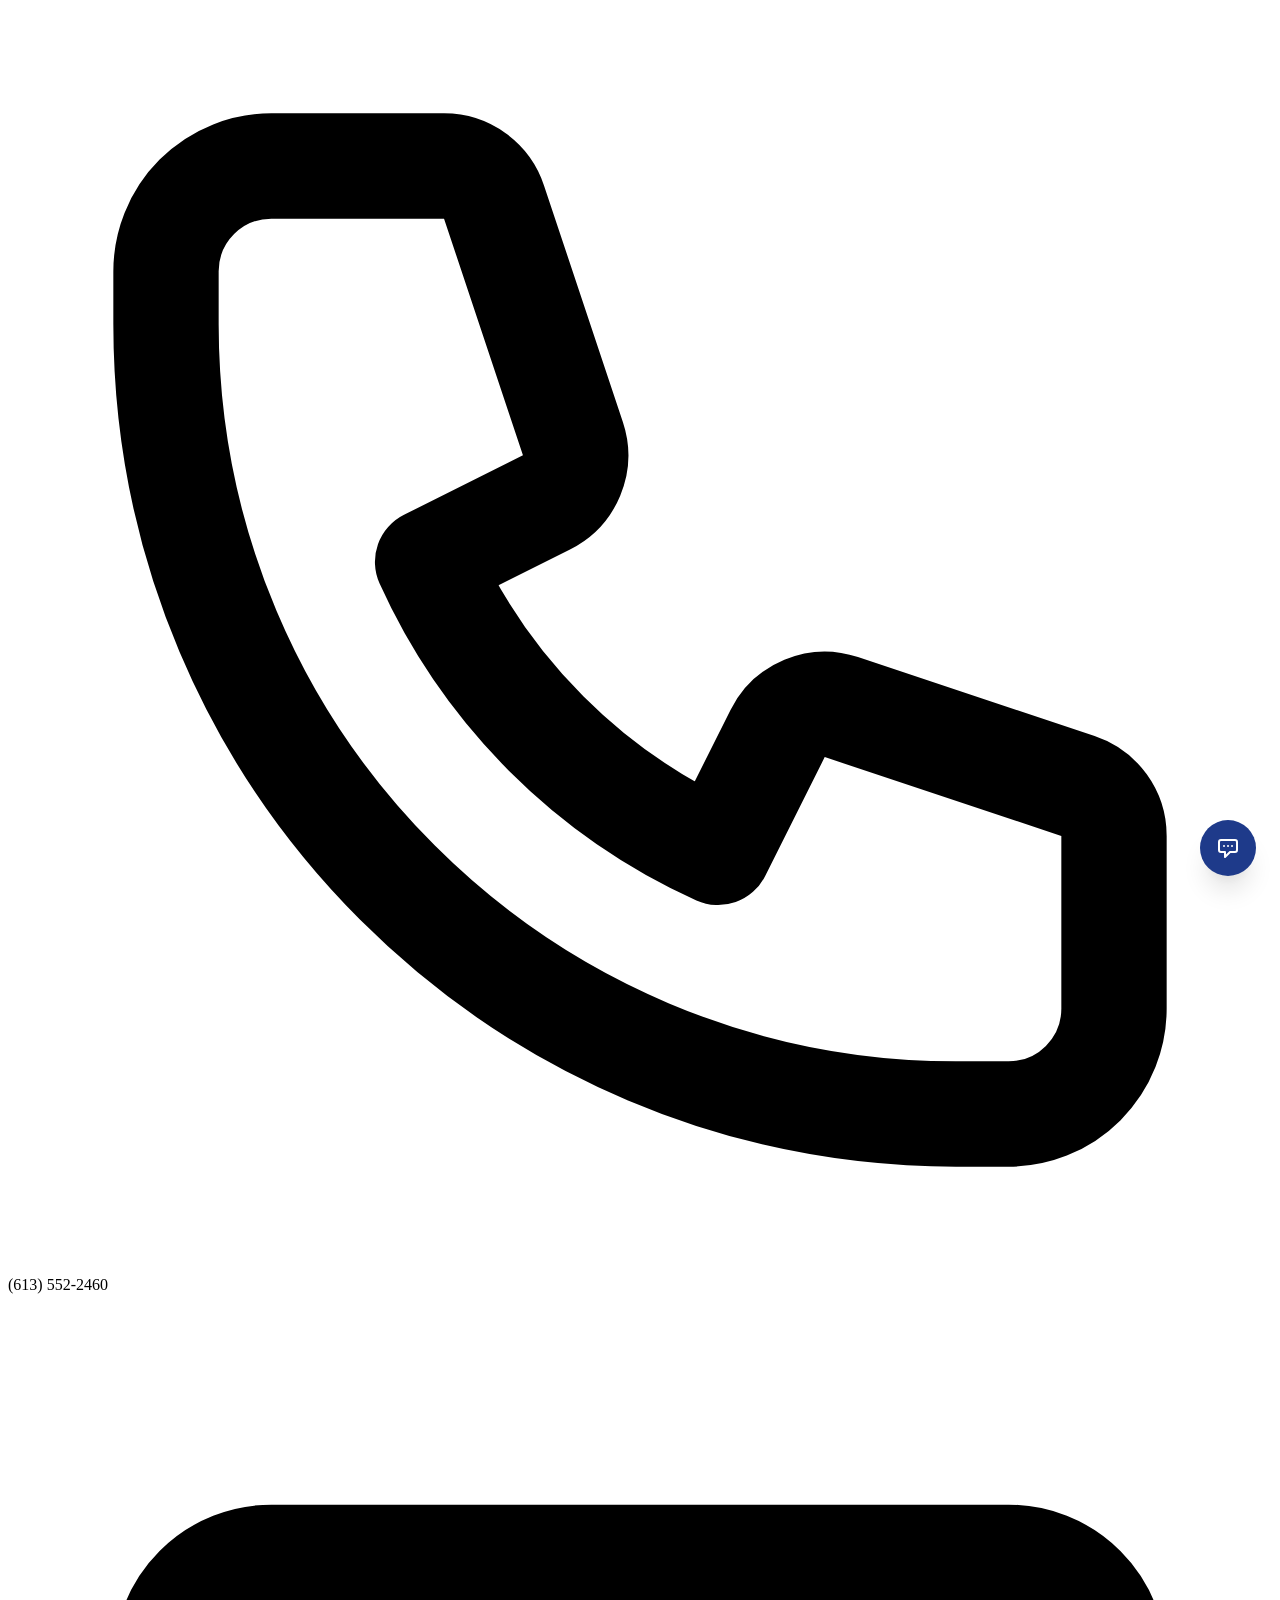
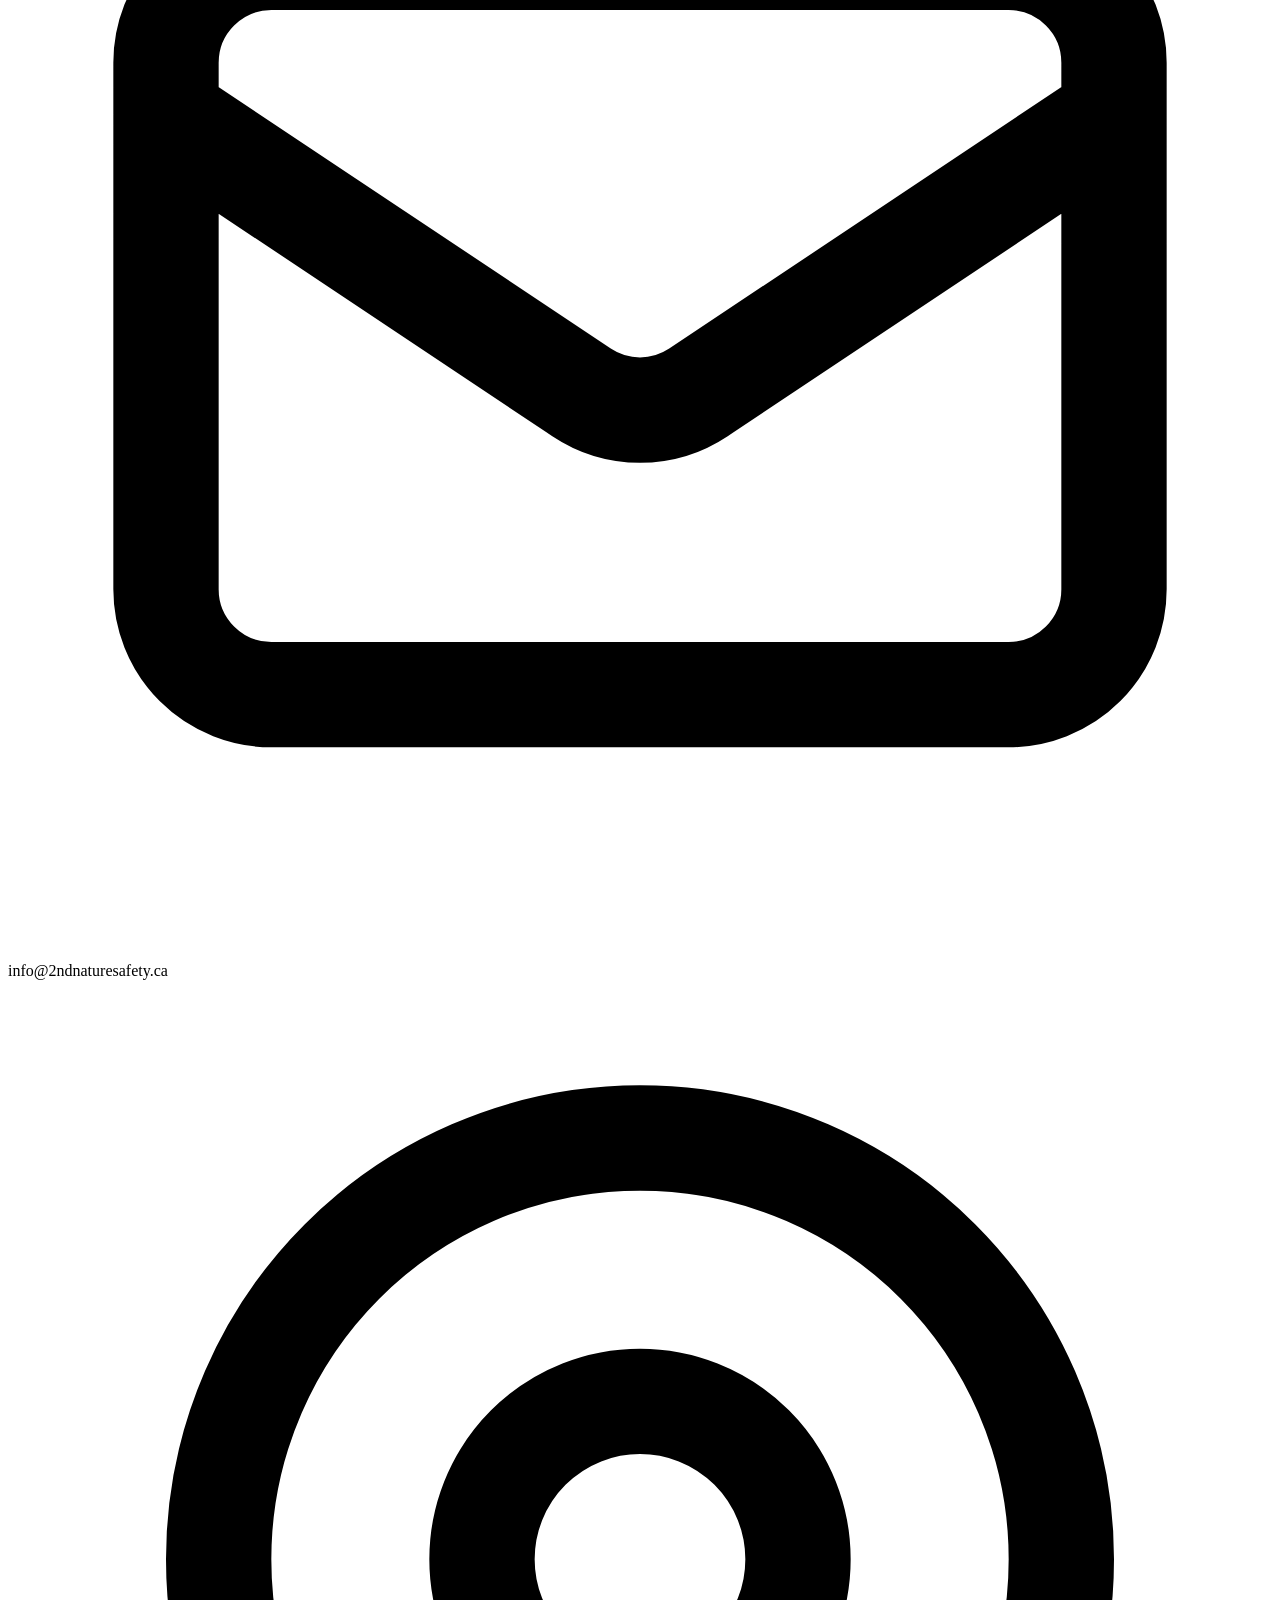
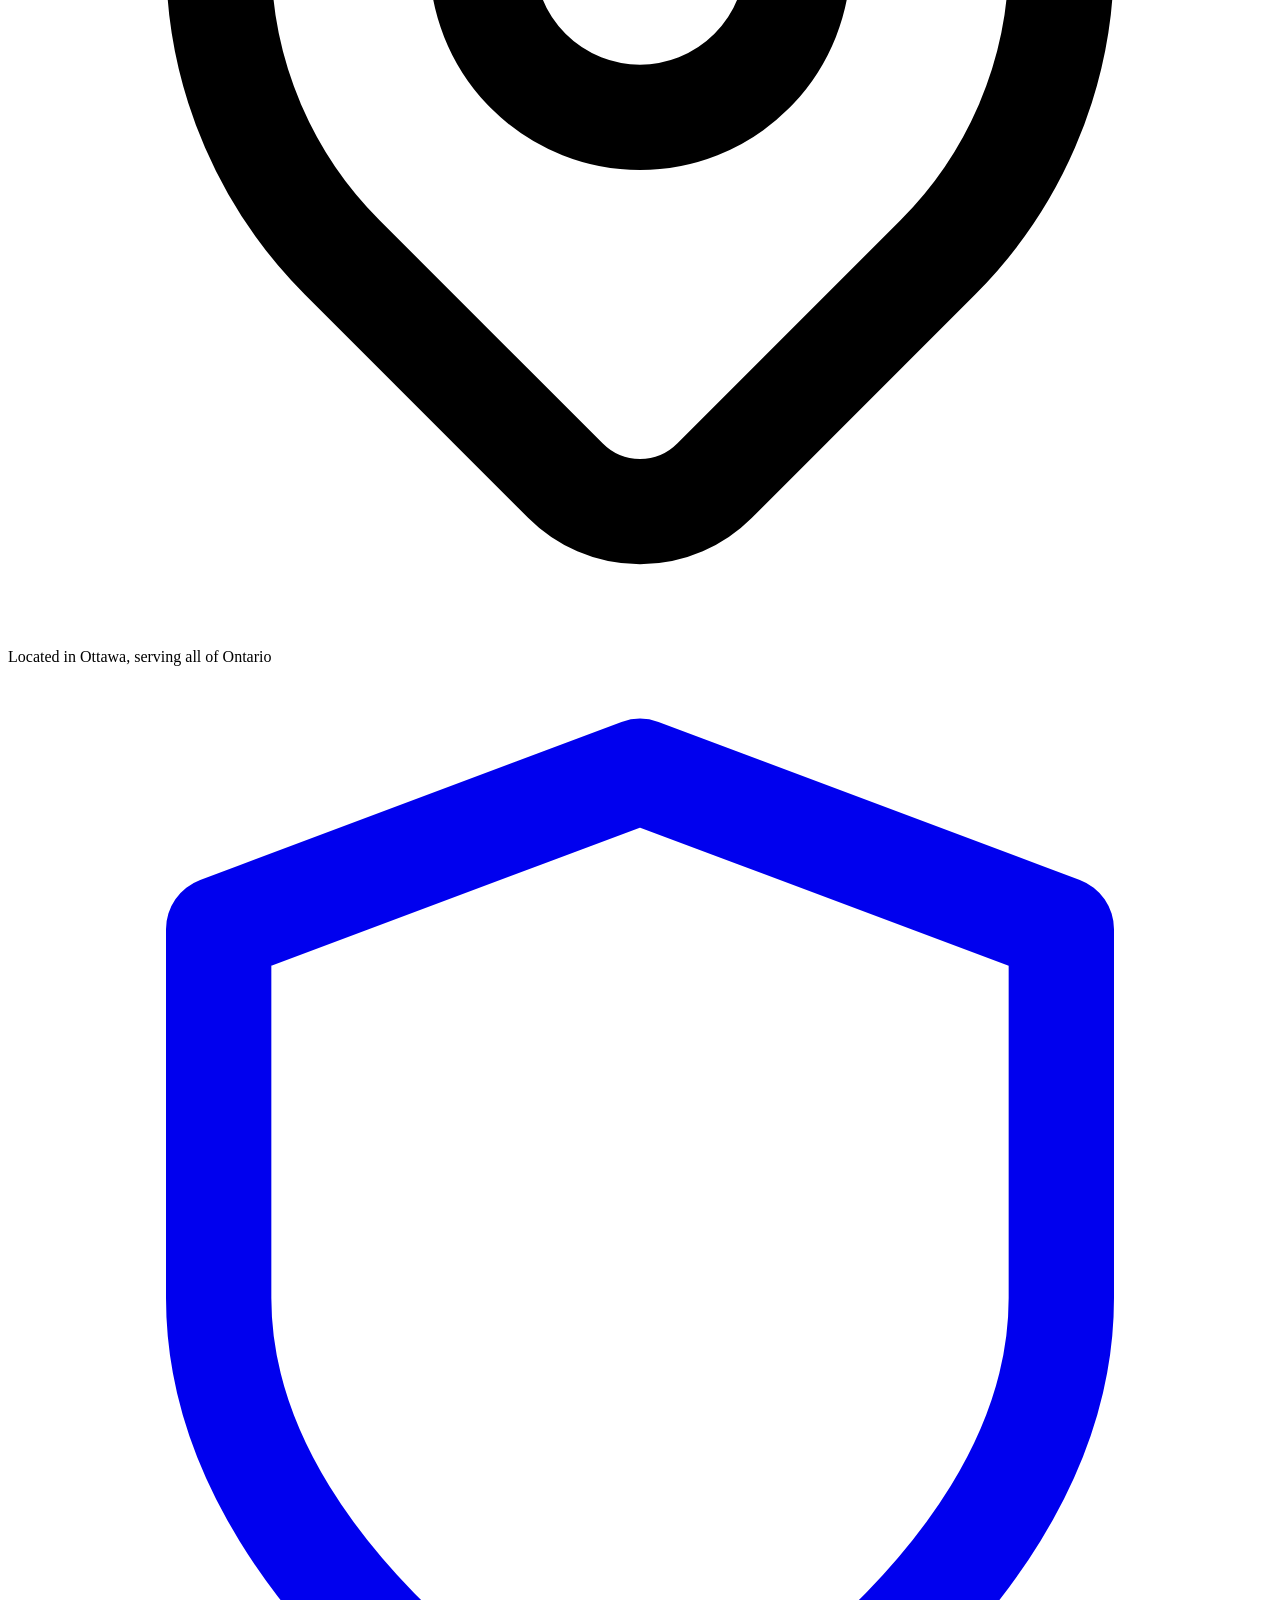
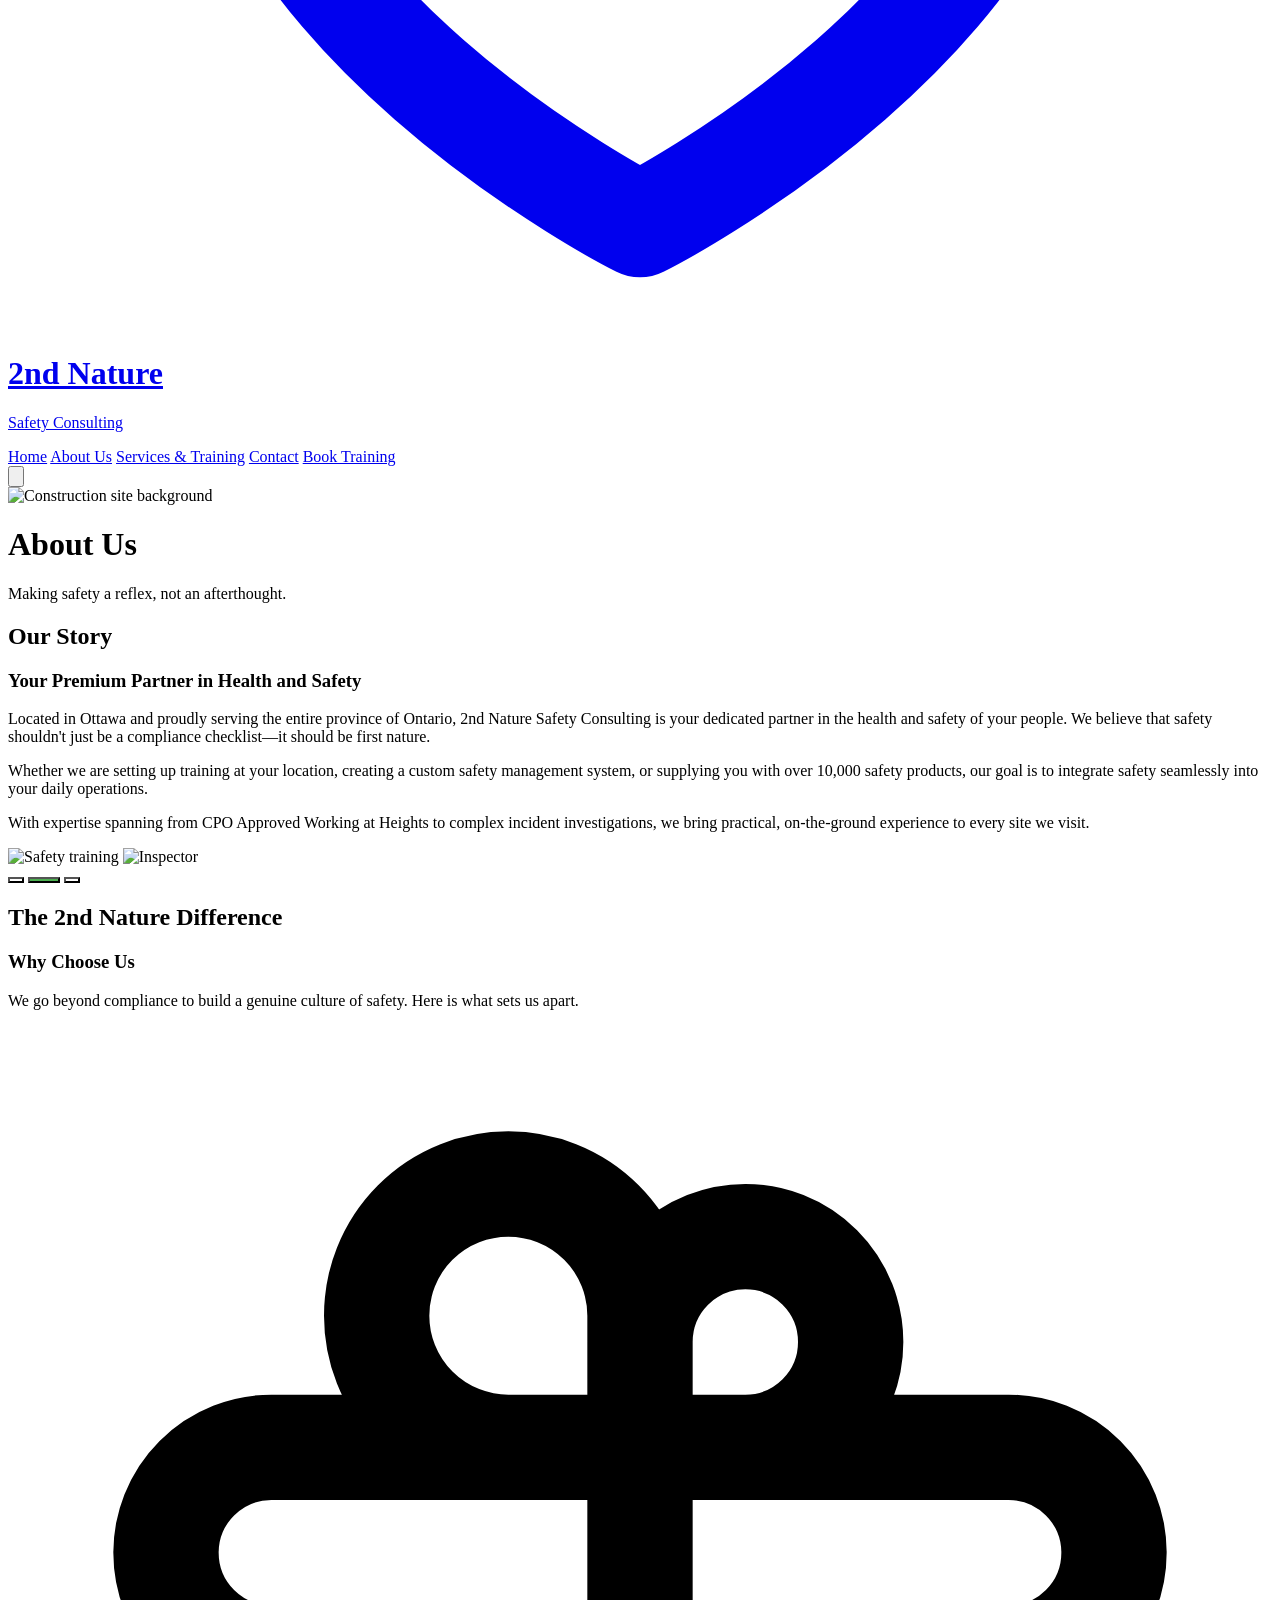
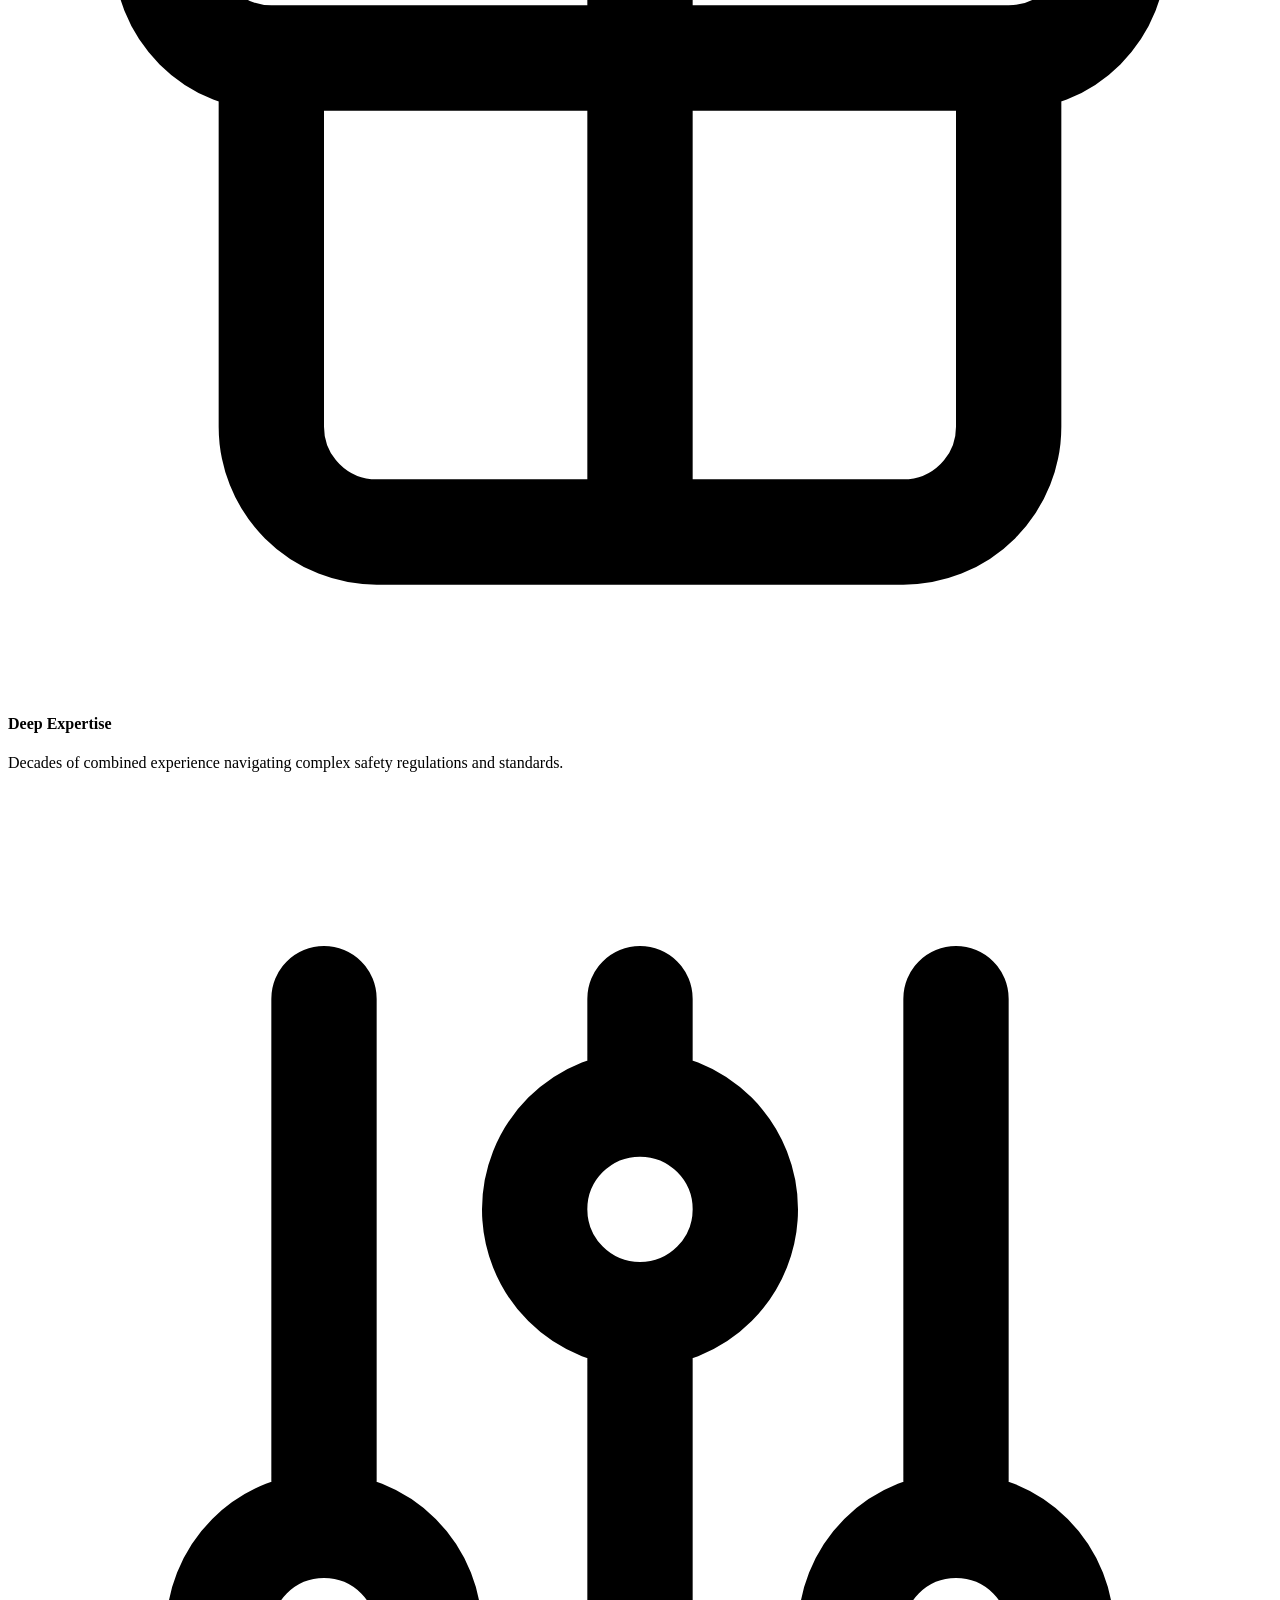
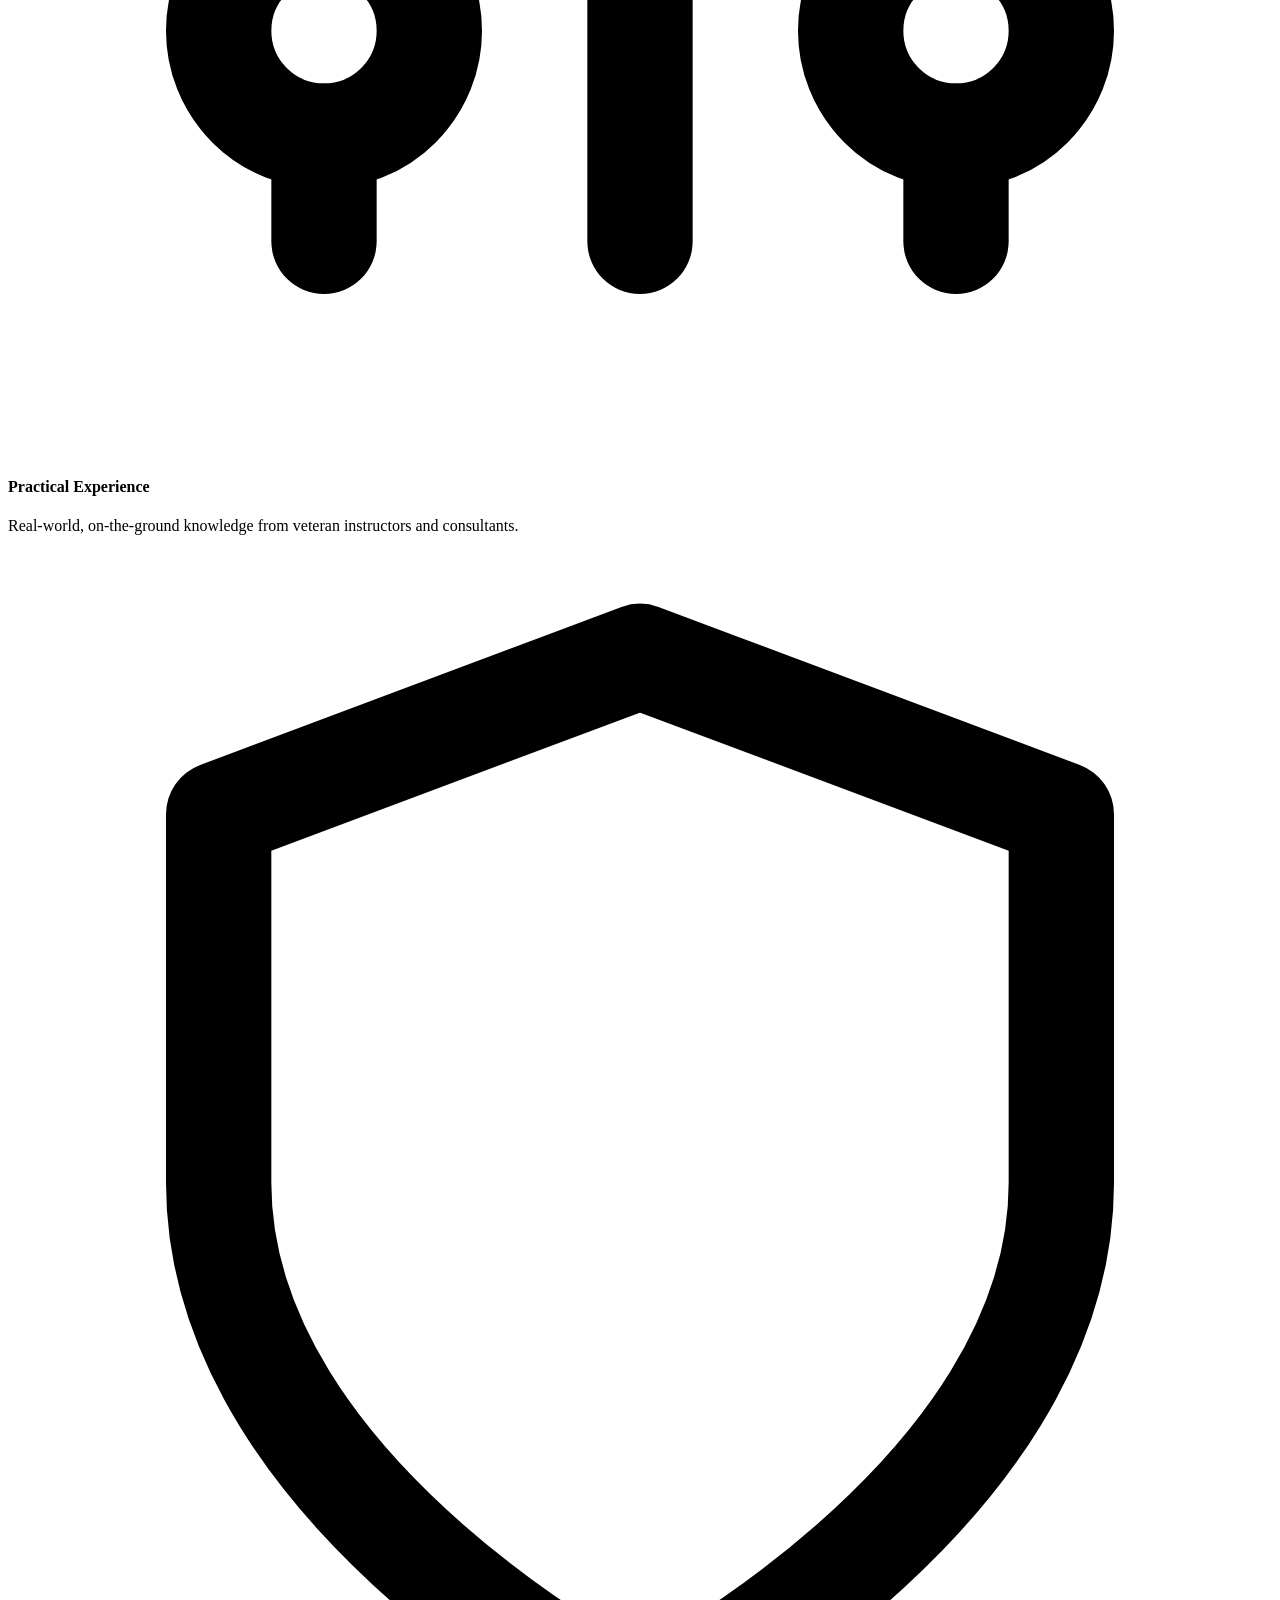
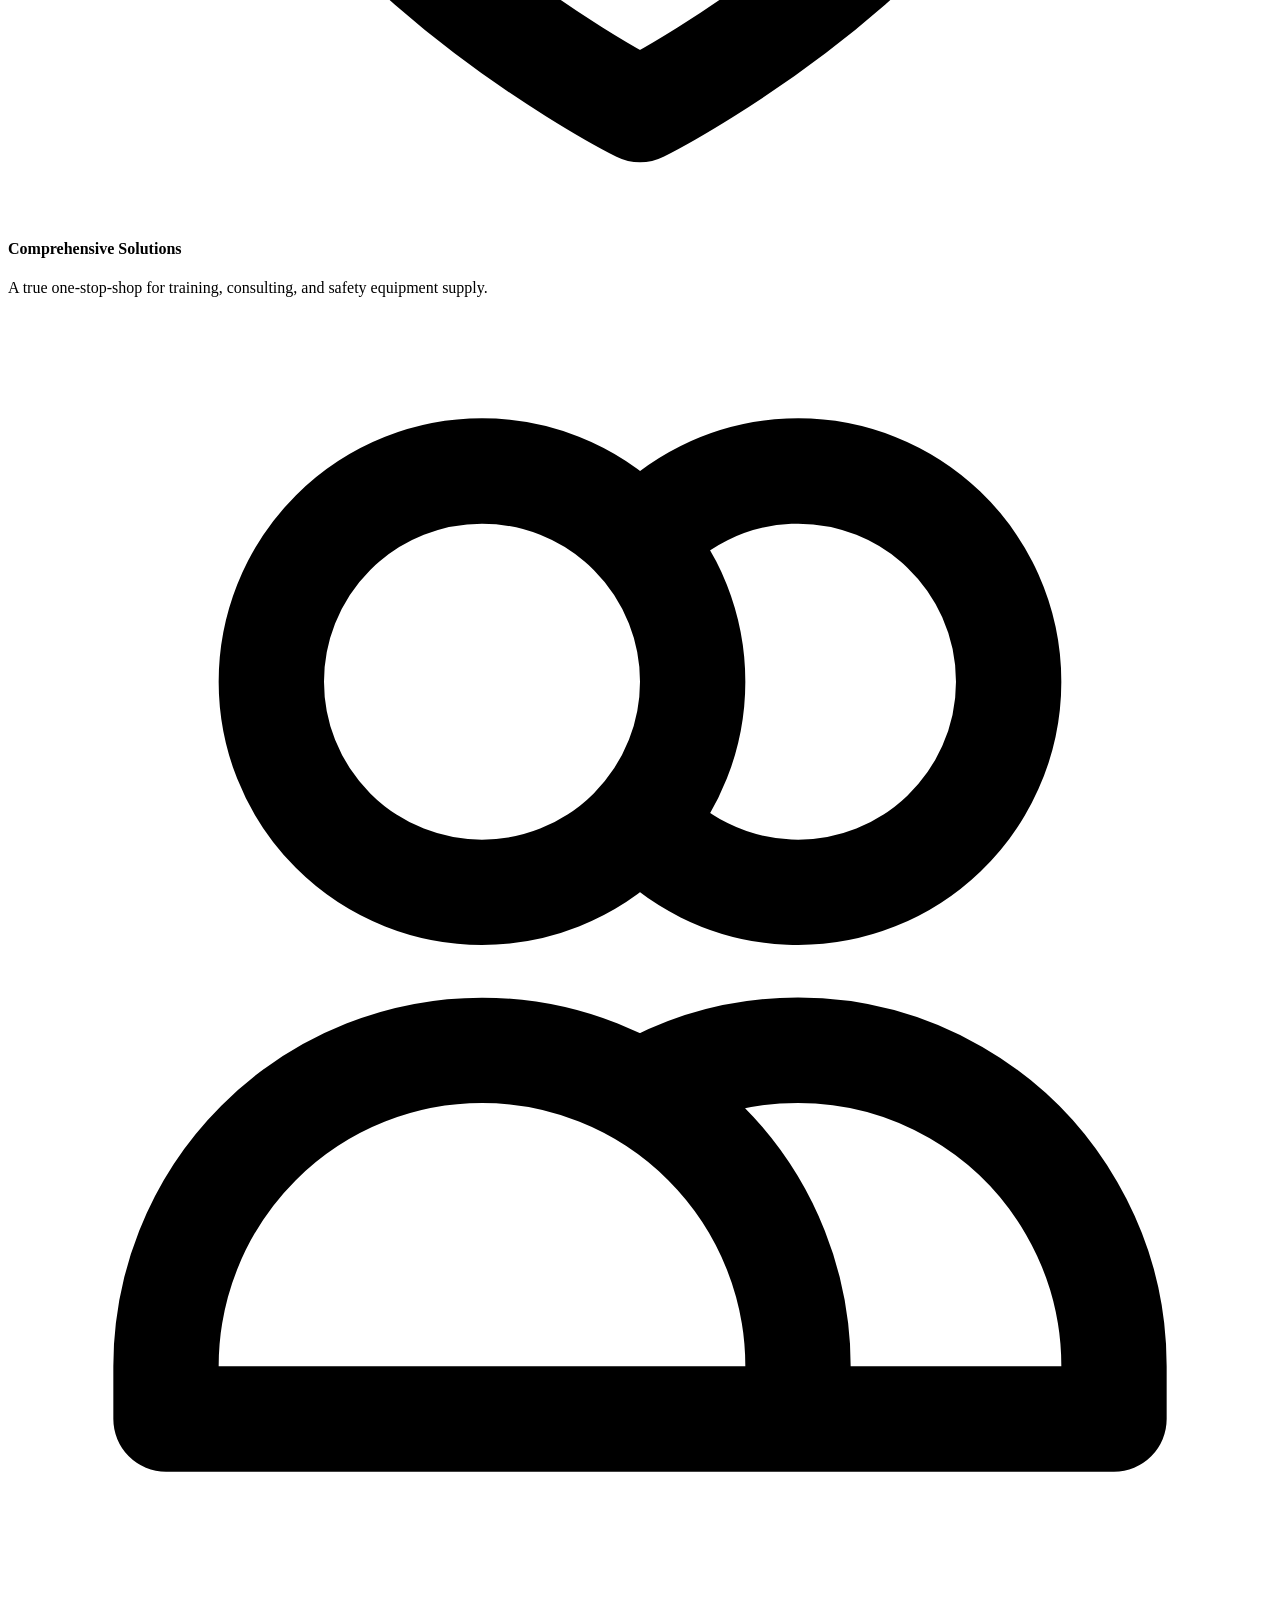
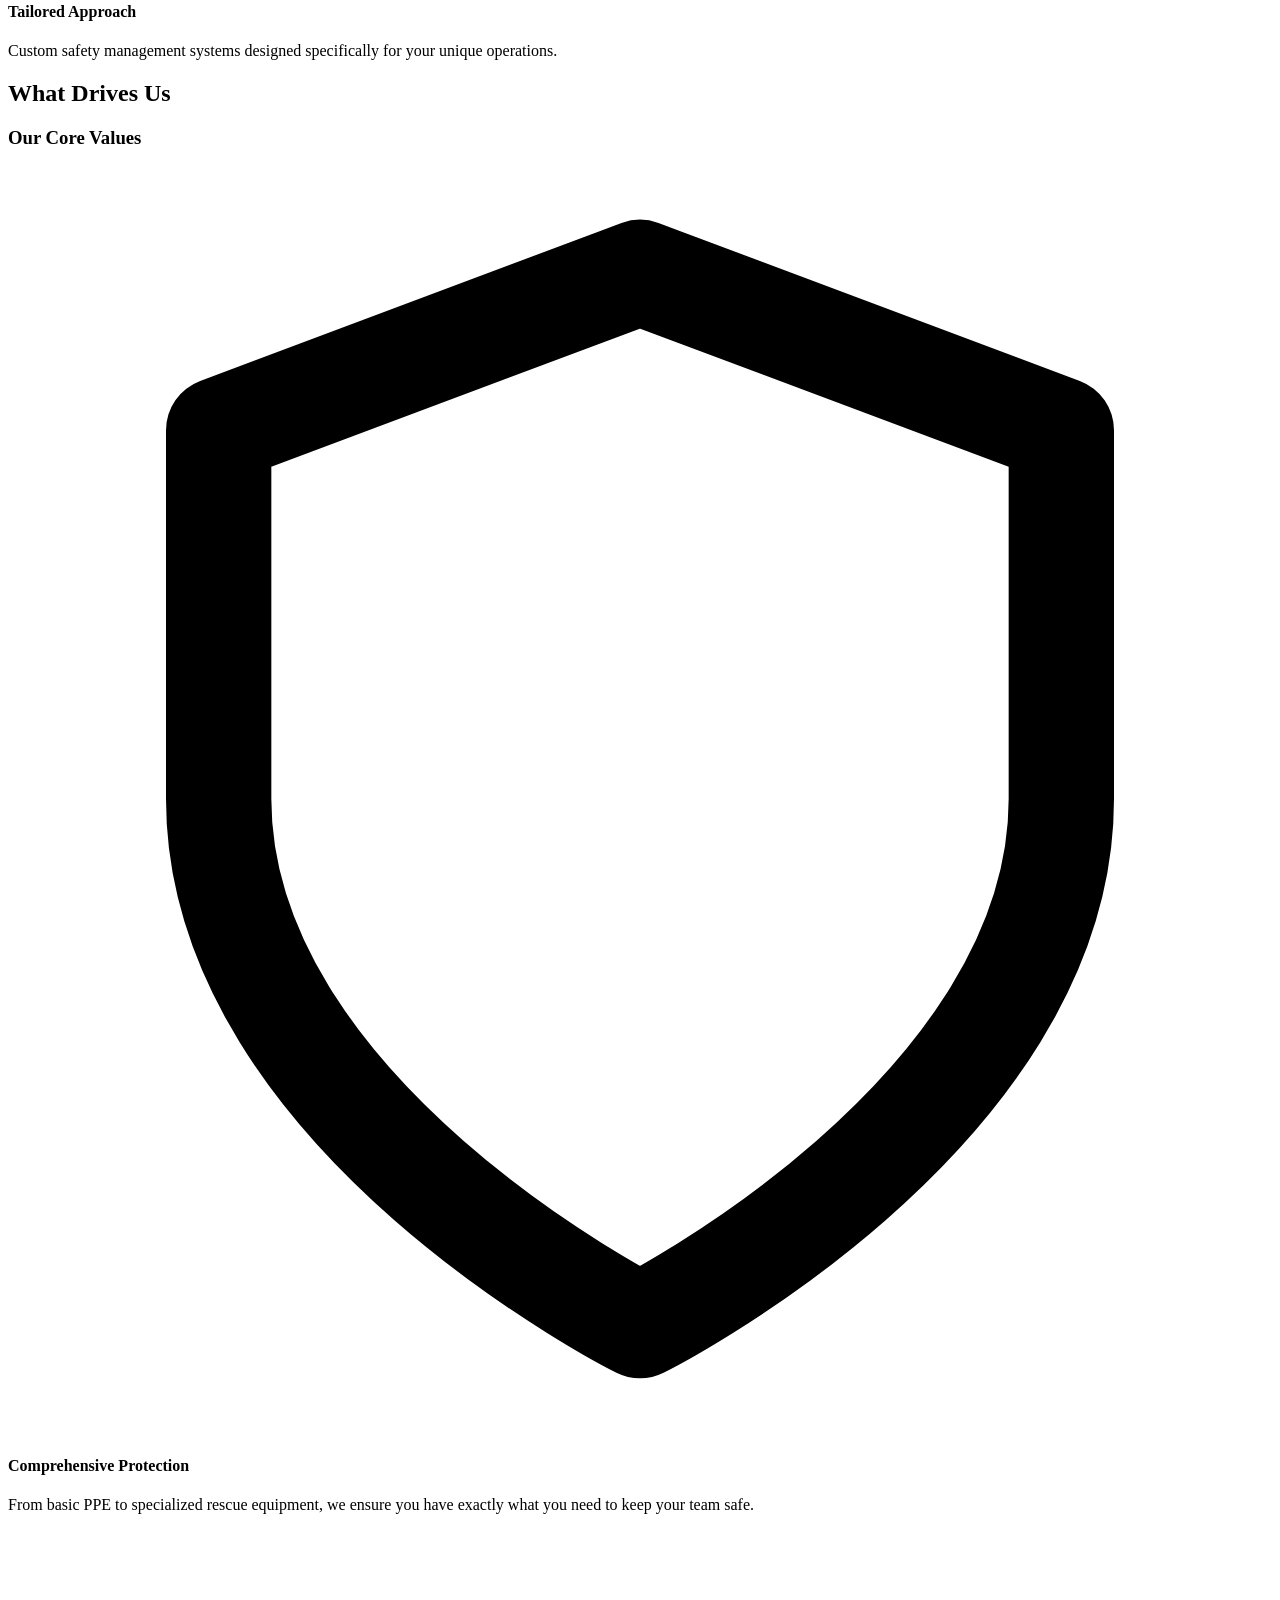
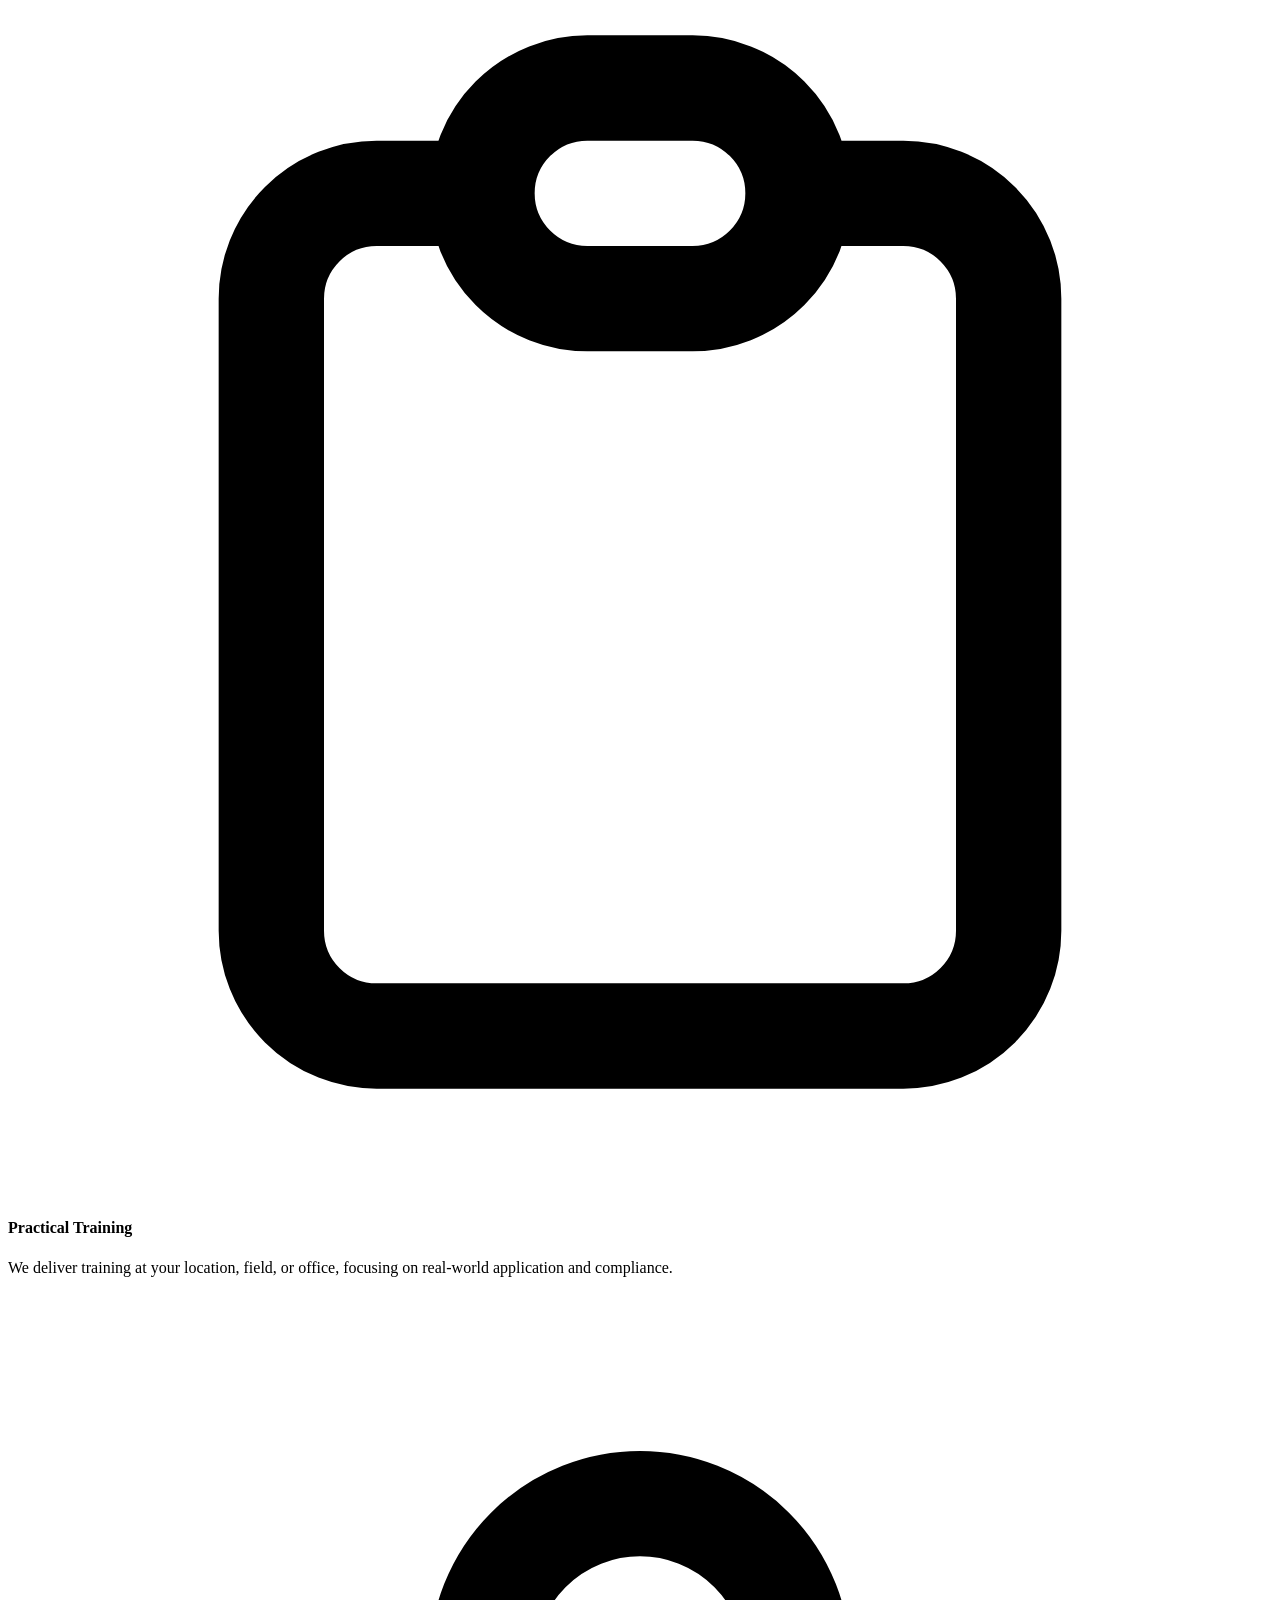
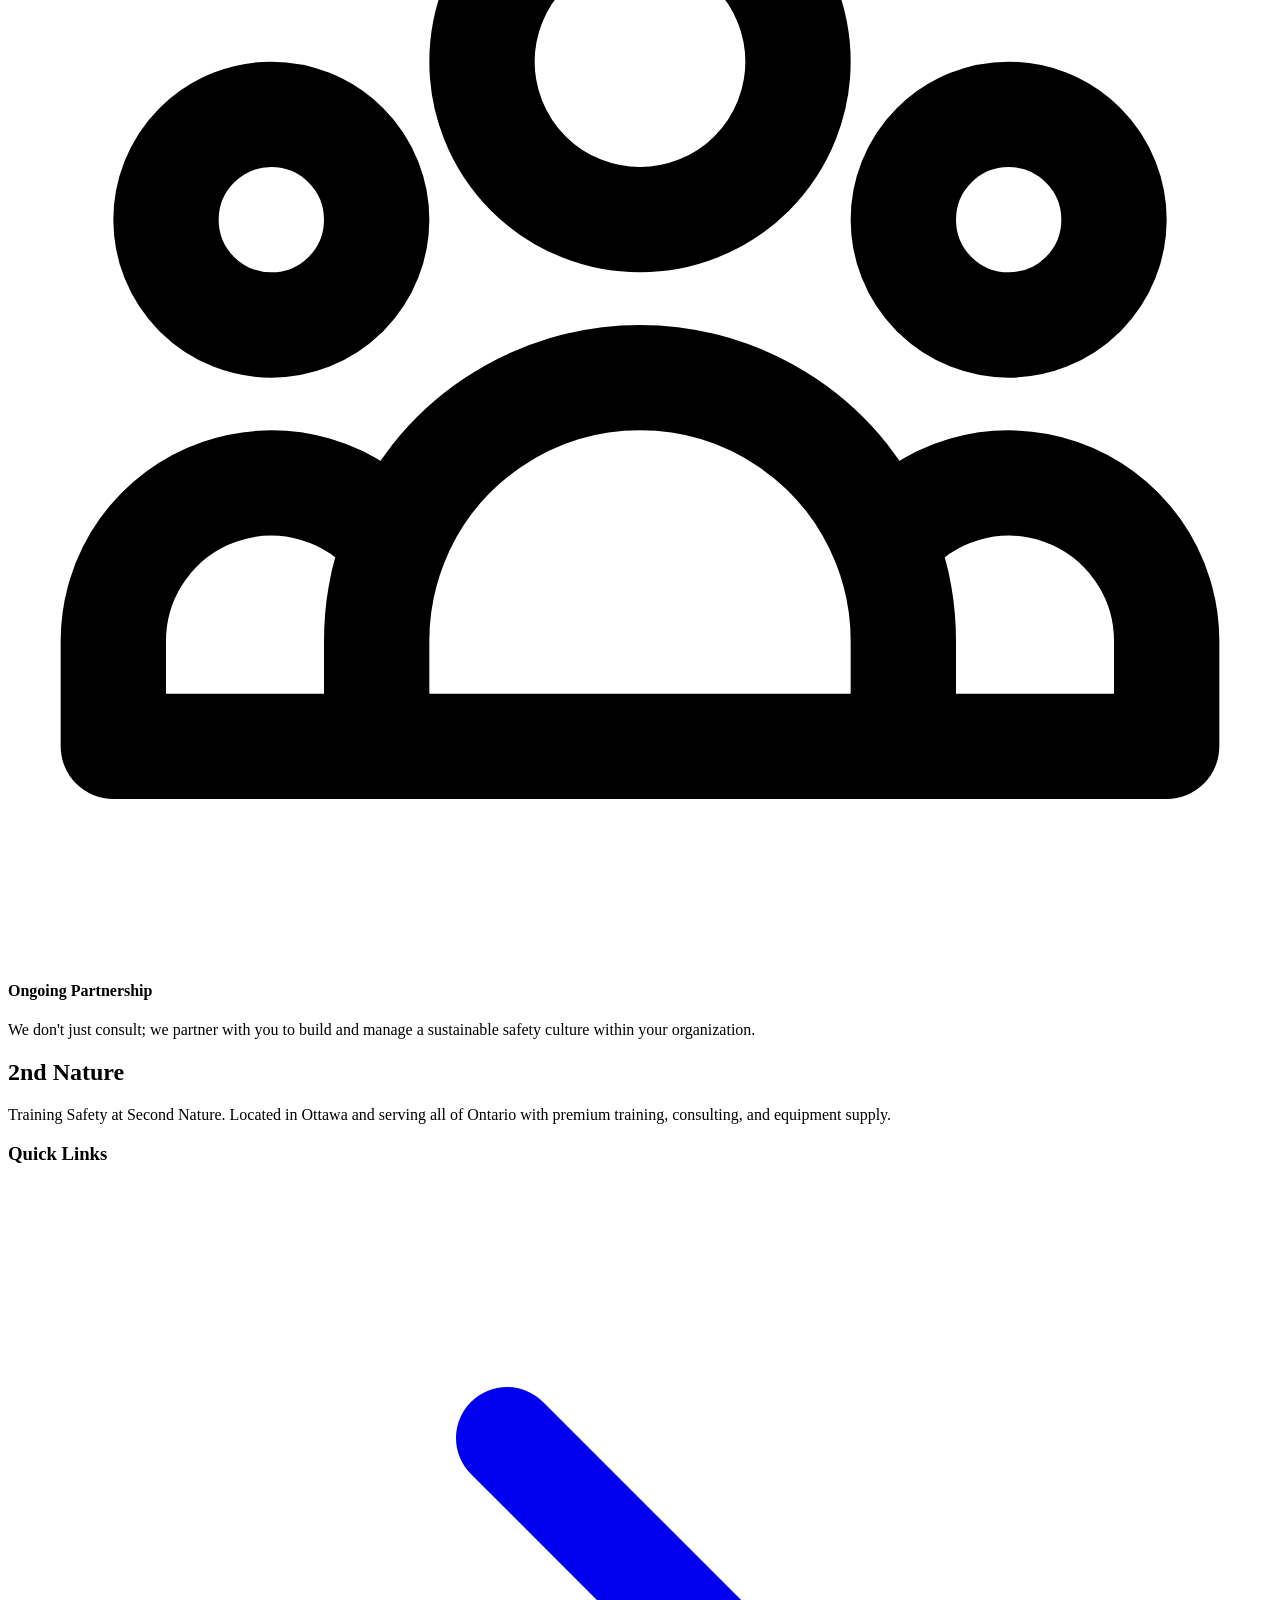
==== about.html @ d143025d "Initial commit – static website for Second Nature Safety" ====
<!DOCTYPE html>
<html lang="en">
<head>
  <meta charset="UTF-8">
  <meta name="viewport" content="width=device-width, initial-scale=1.0">
  <title>2nd Nature Safety – About Us</title>
  <!-- Tailwind CSS CDN -->
  <script src="https://cdn.tailwindcss.com"></script>
  <!-- Custom CSS -->
  <link rel="stylesheet" href="assets/css/style.css">
</head>
<body class="font-sans antialiased">

<!-- Top Bar (hidden on mobile) -->
<div class="bg-[#0B2A4A] text-slate-300 py-2 px-4 sm:px-6 lg:px-8 text-xs sm:text-sm hidden md:block">
  <div class="max-w-7xl mx-auto flex justify-between items-center">
    <div class="flex space-x-6">
      <span class="flex items-center">
        <svg class="w-4 h-4 mr-2 text-[#4CAF50]" fill="none" stroke="currentColor" viewBox="0 0 24 24"><path stroke-linecap="round" stroke-linejoin="round" stroke-width="2" d="M3 5a2 2 0 012-2h3.28a1 1 0 01.948.684l1.498 4.493a1 1 0 01-.502 1.21l-2.257 1.13a11.042 11.042 0 005.516 5.516l1.13-2.257a1 1 0 011.21-.502l4.493 1.498a1 1 0 01.684.949V19a2 2 0 01-2 2h-1C9.716 21 3 14.284 3 6V5z"/></svg>
        (613) 552-2460
      </span>
      <span class="flex items-center">
        <svg class="w-4 h-4 mr-2 text-[#4CAF50]" fill="none" stroke="currentColor" viewBox="0 0 24 24"><path stroke-linecap="round" stroke-linejoin="round" stroke-width="2" d="M3 8l7.89 5.26a2 2 0 002.22 0L21 8M5 19h14a2 2 0 002-2V7a2 2 0 00-2-2H5a2 2 0 00-2 2v10a2 2 0 002 2z"/></svg>
        info@2ndnaturesafety.ca
      </span>
    </div>
    <div class="flex items-center">
      <svg class="w-4 h-4 mr-2 text-[#4CAF50]" fill="none" stroke="currentColor" viewBox="0 0 24 24"><path stroke-linecap="round" stroke-linejoin="round" stroke-width="2" d="M17.657 16.657L13.414 20.9a1.998 1.998 0 01-2.827 0l-4.244-4.243a8 8 0 1111.314 0z"/><path stroke-linecap="round" stroke-linejoin="round" stroke-width="2" d="M15 11a3 3 0 11-6 0 3 3 0 016 0z"/></svg>
      Located in Ottawa, serving all of Ontario
    </div>
  </div>
</div>

<!-- Header (sticky) -->
<header id="main-header" class="sticky top-0 z-50 transition-all duration-500 bg-white py-5">
  <div class="max-w-7xl mx-auto px-4 sm:px-6 lg:px-8">
    <div class="flex justify-between items-center">
      <!-- Logo -->
      <a href="index.html" class="flex items-center group">
        <div class="relative w-10 h-10 mr-3 flex items-center justify-center rounded-full border-2 border-[#0B2A4A] overflow-hidden bg-white group-hover:shadow-md transition-all">
          <div class="absolute top-0 left-0 w-full h-1/2 bg-[#0B2A4A] opacity-10"></div>
          <div class="absolute bottom-0 left-0 w-1/2 h-1/2 bg-[#4CAF50]"></div>
          <div class="absolute bottom-0 right-0 w-1/2 h-1/2 bg-[#1E3A8A]"></div>
          <svg class="w-6 h-6 text-[#0B2A4A] relative z-10" fill="none" stroke="currentColor" viewBox="0 0 24 24"><path stroke-linecap="round" stroke-linejoin="round" stroke-width="2" d="M12 22s8-4 8-10V5l-8-3-8 3v7c0 6 8 10 8 10z"/></svg>
        </div>
        <div>
          <h1 class="font-bold text-xl sm:text-2xl text-[#0B2A4A] leading-none tracking-tight">2nd Nature</h1>
          <p class="text-[10px] sm:text-xs font-semibold text-slate-500 uppercase tracking-widest mt-1">Safety Consulting</p>
        </div>
      </a>

      <!-- Desktop Navigation -->
      <nav class="hidden md:flex items-center space-x-8">
        <a href="index.html" class="text-sm font-medium text-slate-700 hover:text-[#1E3A8A]">Home</a>
        <a href="about.html" class="text-sm font-medium text-[#1E3A8A]">About Us</a>
        <a href="services.html" class="text-sm font-medium text-slate-700 hover:text-[#1E3A8A]">Services & Training</a>
        <a href="contact.html" class="text-sm font-medium text-slate-700 hover:text-[#1E3A8A]">Contact</a>
        <a href="booking.html" class="bg-[#1E3A8A] hover:bg-blue-600 text-white px-6 py-2.5 rounded-full font-bold transition-all shadow-sm hover:shadow-md transform hover:-translate-y-0.5">Book Training</a>
      </nav>

      <!-- Mobile Menu Button -->
      <button id="mobile-menu-btn" class="md:hidden p-2 text-slate-600 hover:text-[#1E3A8A] focus:outline-none">
        <svg class="w-6 h-6" fill="none" stroke="currentColor" viewBox="0 0 24 24"><path stroke-linecap="round" stroke-linejoin="round" stroke-width="2" d="M4 6h16M4 12h16M4 18h16"/></svg>
      </button>
    </div>
  </div>
</header>

<!-- Mobile Menu (hidden by default) -->
<div id="mobile-menu" class="md:hidden bg-white border-b border-slate-100 overflow-hidden hidden">
  <div class="px-4 pt-2 pb-6 space-y-1 shadow-inner">
    <a href="index.html" class="block px-3 py-4 text-base font-medium border-b border-slate-50 text-slate-700">Home</a>
    <a href="about.html" class="block px-3 py-4 text-base font-medium border-b border-slate-50 text-[#1E3A8A]">About Us</a>
    <a href="services.html" class="block px-3 py-4 text-base font-medium border-b border-slate-50 text-slate-700">Services & Training</a>
    <a href="contact.html" class="block px-3 py-4 text-base font-medium border-b border-slate-50 text-slate-700">Contact</a>
    <div class="pt-4">
      <a href="booking.html" class="block w-full text-center bg-[#1E3A8A] hover:bg-blue-600 text-white px-6 py-3 rounded-full font-bold transition-colors">Book Training Now</a>
    </div>
  </div>
</div>

<!-- MAIN CONTENT - About page -->
<div class="w-full bg-white">

  <!-- Header / Hero Section -->
  <div class="relative py-24 border-b-4 border-[#1E3A8A] overflow-hidden">
    <div class="absolute inset-0 z-0">
      <img src="https://picsum.photos/seed/construction_site/2070/1080" alt="Construction site background" class="w-full h-full object-cover opacity-20" referrerpolicy="no-referrer" />
      <div class="absolute inset-0 bg-gradient-to-r from-[#0B2A4A] via-[#0B2A4A]/95 to-[#0B2A4A]/80"></div>
    </div>
    <div class="relative z-10 max-w-7xl mx-auto px-4 sm:px-6 lg:px-8 text-center">
      <h1 class="text-5xl md:text-6xl font-bold text-white mb-6 tracking-tight fade-down">
        About Us
      </h1>
      <p class="text-xl md:text-2xl text-slate-300 max-w-2xl mx-auto font-light fade-up">
        Making safety a reflex, not an afterthought.
      </p>
    </div>
  </div>

  <!-- Story Section -->
  <section class="py-24">
    <div class="max-w-7xl mx-auto px-4 sm:px-6 lg:px-8">
      <div class="grid grid-cols-1 lg:grid-cols-2 gap-16 items-center">
        <div class="fade-right">
          <h2 class="text-[#1E3A8A] font-semibold tracking-widest uppercase text-sm mb-4 flex items-center">
            <span class="w-8 h-px bg-[#1E3A8A] mr-3"></span>
            Our Story
          </h2>
          <h3 class="text-4xl md:text-5xl font-bold text-[#0B2A4A] mb-8 leading-tight">Your Premium Partner in Health and Safety</h3>
          <div class="space-y-6 text-slate-600 text-lg leading-relaxed font-light">
            <p>
              Located in Ottawa and proudly serving the entire province of Ontario, 2nd Nature Safety Consulting is your dedicated partner in the health and safety of your people. We believe that safety shouldn't just be a compliance checklist—it should be first nature.
            </p>
            <p>
              Whether we are setting up training at your location, creating a custom safety management system, or supplying you with over 10,000 safety products, our goal is to integrate safety seamlessly into your daily operations.
            </p>
            <p>
              With expertise spanning from CPO Approved Working at Heights to complex incident investigations, we bring practical, on-the-ground experience to every site we visit.
            </p>
          </div>
        </div>
        <!-- Image carousel -->
        <div class="relative rounded-3xl overflow-hidden shadow-2xl aspect-[4/3] group bg-slate-100" id="about-carousel">
          <div class="absolute inset-0 bg-[#0B2A4A]/10 z-20 pointer-events-none"></div>
          
          <!-- Images container -->
          <div class="relative w-full h-full">
            <img data-index="0" src="https://images.unsplash.com/photo-1531834685032-c34bf0d84c77?q=80&w=2000&auto=format&fit=crop" alt="Safety training" class="absolute inset-0 w-full h-full object-cover carousel-image active" referrerpolicy="no-referrer" />
            <img data-index="1" src="https://images.unsplash.com/photo-1581092335397-9583eb92d232?q=80&w=2000&auto=format&fit=crop" alt="Inspector" class="absolute inset-0 w-full h-full object-cover carousel-image" referrerpolicy="no-referrer" />
            <img data-index="2" src="https://images.unsplash.com/photo-1504917595217-d4dc5ebe6122?q=80&w=2000&auto=format&fit=crop" alt="Equipment" class="absolute inset-0 w-full h-full object-cover carousel-image" referrerpolicy="no-referrer" />
          </div>

          <!-- Gallery indicators -->
          <div class="absolute bottom-6 left-0 right-0 z-30 flex justify-center space-x-3">
            <button class="carousel-indicator w-2 h-2 rounded-full transition-all duration-500 bg-[#4CAF50] w-8" data-index="0" aria-label="Go to slide 1"></button>
            <button class="carousel-indicator w-2 h-2 rounded-full transition-all duration-500 bg-white/50 hover:bg-white" data-index="1" aria-label="Go to slide 2"></button>
            <button class="carousel-indicator w-2 h-2 rounded-full transition-all duration-500 bg-white/50 hover:bg-white" data-index="2" aria-label="Go to slide 3"></button>
          </div>
        </div>
      </div>
    </div>
  </section>

  <!-- Why Choose Us -->
  <section class="py-24 bg-[#0B2A4A] text-white relative overflow-hidden">
    <div class="absolute top-0 right-0 w-1/2 h-full bg-[#1E3A8A]/5 skew-x-12 translate-x-1/4"></div>
    <div class="max-w-7xl mx-auto px-4 sm:px-6 lg:px-8 relative z-10">
      <div class="text-center mb-16">
        <h2 class="text-[#4CAF50] font-semibold tracking-widest uppercase text-sm mb-4">The 2nd Nature Difference</h2>
        <h3 class="text-4xl md:text-5xl font-bold mb-6">Why Choose Us</h3>
        <p class="text-slate-300 text-lg max-w-2xl mx-auto font-light">
          We go beyond compliance to build a genuine culture of safety. Here is what sets us apart.
        </p>
      </div>
      
      <div class="grid grid-cols-1 md:grid-cols-2 lg:grid-cols-4 gap-8">
        <!-- Deep Expertise -->
        <div class="bg-white/5 border border-white/10 p-8 rounded-2xl hover:bg-white/10 transition-colors fade-up">
          <div class="w-16 h-16 bg-white/10 rounded-xl flex items-center justify-center mb-6">
            <svg class="w-8 h-8 text-[#4CAF50]" fill="none" stroke="currentColor" viewBox="0 0 24 24"><path stroke-linecap="round" stroke-linejoin="round" stroke-width="2" d="M12 8v13m0-13V6a2 2 0 112 2h-2zm0 0V5.5A2.5 2.5 0 109.5 8H12zm-7 4h14M5 12a2 2 0 110-4h14a2 2 0 110 4M5 12v7a2 2 0 002 2h10a2 2 0 002-2v-7"/></svg>
          </div>
          <h4 class="text-xl font-bold mb-3">Deep Expertise</h4>
          <p class="text-slate-300 font-light leading-relaxed">Decades of combined experience navigating complex safety regulations and standards.</p>
        </div>
        <!-- Practical Experience -->
        <div class="bg-white/5 border border-white/10 p-8 rounded-2xl hover:bg-white/10 transition-colors fade-up delay-1">
          <div class="w-16 h-16 bg-white/10 rounded-xl flex items-center justify-center mb-6">
            <svg class="w-8 h-8 text-[#4CAF50]" fill="none" stroke="currentColor" viewBox="0 0 24 24"><path stroke-linecap="round" stroke-linejoin="round" stroke-width="2" d="M12 6V4m0 2a2 2 0 100 4m0-4a2 2 0 110 4m-6 8a2 2 0 100-4m0 4a2 2 0 110-4m0 4v2m0-6V4m6 6v10m6-2a2 2 0 100-4m0 4a2 2 0 110-4m0 4v2m0-6V4"/></svg>
          </div>
          <h4 class="text-xl font-bold mb-3">Practical Experience</h4>
          <p class="text-slate-300 font-light leading-relaxed">Real-world, on-the-ground knowledge from veteran instructors and consultants.</p>
        </div>
        <!-- Comprehensive Solutions -->
        <div class="bg-white/5 border border-white/10 p-8 rounded-2xl hover:bg-white/10 transition-colors fade-up delay-2">
          <div class="w-16 h-16 bg-white/10 rounded-xl flex items-center justify-center mb-6">
            <svg class="w-8 h-8 text-[#4CAF50]" fill="none" stroke="currentColor" viewBox="0 0 24 24"><path stroke-linecap="round" stroke-linejoin="round" stroke-width="2" d="M12 22s8-4 8-10V5l-8-3-8 3v7c0 6 8 10 8 10z"/></svg>
          </div>
          <h4 class="text-xl font-bold mb-3">Comprehensive Solutions</h4>
          <p class="text-slate-300 font-light leading-relaxed">A true one-stop-shop for training, consulting, and safety equipment supply.</p>
        </div>
        <!-- Tailored Approach -->
        <div class="bg-white/5 border border-white/10 p-8 rounded-2xl hover:bg-white/10 transition-colors fade-up delay-3">
          <div class="w-16 h-16 bg-white/10 rounded-xl flex items-center justify-center mb-6">
            <svg class="w-8 h-8 text-[#4CAF50]" fill="none" stroke="currentColor" viewBox="0 0 24 24"><path stroke-linecap="round" stroke-linejoin="round" stroke-width="2" d="M12 4.354a4 4 0 110 5.292M15 21H3v-1a6 6 0 0112 0v1zm0 0h6v-1a6 6 0 00-9-5.197M13 7a4 4 0 11-8 0 4 4 0 018 0z"/></svg>
          </div>
          <h4 class="text-xl font-bold mb-3">Tailored Approach</h4>
          <p class="text-slate-300 font-light leading-relaxed">Custom safety management systems designed specifically for your unique operations.</p>
        </div>
      </div>
    </div>
  </section>

  <!-- Values -->
  <section class="py-24 bg-slate-50 relative overflow-hidden">
    <div class="absolute top-0 left-0 w-full h-full bg-[url('[data-uri]')] opacity-50"></div>
    
    <div class="max-w-7xl mx-auto px-4 sm:px-6 lg:px-8 relative z-10">
      <div class="text-center mb-20">
        <h2 class="text-[#1E3A8A] font-semibold tracking-widest uppercase text-sm mb-4">What Drives Us</h2>
        <h3 class="text-4xl md:text-5xl font-bold text-[#0B2A4A]">Our Core Values</h3>
      </div>
      <div class="grid grid-cols-1 md:grid-cols-3 gap-8 lg:gap-12">
        <!-- Comprehensive Protection -->
        <div class="bg-white p-10 rounded-3xl shadow-md hover:shadow-xl transition-all duration-500 border border-slate-100 text-center group hover:-translate-y-2 fade-up">
          <div class="mx-auto w-24 h-24 bg-slate-50 rounded-2xl flex items-center justify-center mb-8 group-hover:bg-[#4CAF50]/5 transition-colors duration-500 border border-slate-100 shadow-inner">
            <svg class="w-10 h-10 text-[#4CAF50]" fill="none" stroke="currentColor" viewBox="0 0 24 24"><path stroke-linecap="round" stroke-linejoin="round" stroke-width="2" d="M12 22s8-4 8-10V5l-8-3-8 3v7c0 6 8 10 8 10z"/></svg>
          </div>
          <h4 class="text-2xl font-bold text-[#0B2A4A] mb-4">Comprehensive Protection</h4>
          <p class="text-slate-600 leading-relaxed font-light">From basic PPE to specialized rescue equipment, we ensure you have exactly what you need to keep your team safe.</p>
        </div>
        <!-- Practical Training -->
        <div class="bg-white p-10 rounded-3xl shadow-md hover:shadow-xl transition-all duration-500 border border-slate-100 text-center group hover:-translate-y-2 fade-up delay-1">
          <div class="mx-auto w-24 h-24 bg-slate-50 rounded-2xl flex items-center justify-center mb-8 group-hover:bg-[#4CAF50]/5 transition-colors duration-500 border border-slate-100 shadow-inner">
            <svg class="w-10 h-10 text-[#4CAF50]" fill="none" stroke="currentColor" viewBox="0 0 24 24"><path stroke-linecap="round" stroke-linejoin="round" stroke-width="2" d="M9 5H7a2 2 0 00-2 2v12a2 2 0 002 2h10a2 2 0 002-2V7a2 2 0 00-2-2h-2M9 5a2 2 0 002 2h2a2 2 0 002-2M9 5a2 2 0 012-2h2a2 2 0 012 2"/></svg>
          </div>
          <h4 class="text-2xl font-bold text-[#0B2A4A] mb-4">Practical Training</h4>
          <p class="text-slate-600 leading-relaxed font-light">We deliver training at your location, field, or office, focusing on real-world application and compliance.</p>
        </div>
        <!-- Ongoing Partnership -->
        <div class="bg-white p-10 rounded-3xl shadow-md hover:shadow-xl transition-all duration-500 border border-slate-100 text-center group hover:-translate-y-2 fade-up delay-2">
          <div class="mx-auto w-24 h-24 bg-slate-50 rounded-2xl flex items-center justify-center mb-8 group-hover:bg-[#4CAF50]/5 transition-colors duration-500 border border-slate-100 shadow-inner">
            <svg class="w-10 h-10 text-[#4CAF50]" fill="none" stroke="currentColor" viewBox="0 0 24 24"><path stroke-linecap="round" stroke-linejoin="round" stroke-width="2" d="M17 20h5v-2a3 3 0 00-5.356-1.857M17 20H7m10 0v-2c0-.656-.126-1.283-.356-1.857M7 20H2v-2a3 3 0 015.356-1.857M7 20v-2c0-.656.126-1.283.356-1.857m0 0a5.002 5.002 0 019.288 0M15 7a3 3 0 11-6 0 3 3 0 016 0zm6 3a2 2 0 11-4 0 2 2 0 014 0zM7 10a2 2 0 11-4 0 2 2 0 014 0z"/></svg>
          </div>
          <h4 class="text-2xl font-bold text-[#0B2A4A] mb-4">Ongoing Partnership</h4>
          <p class="text-slate-600 leading-relaxed font-light">We don't just consult; we partner with you to build and manage a sustainable safety culture within your organization.</p>
        </div>
      </div>
    </div>
  </section>
</div>

<!-- Main Footer -->
<footer class="bg-[#0B2A4A] text-slate-300 pt-16 pb-8 border-t-4 border-[#1E3A8A]">
  <div class="max-w-7xl mx-auto px-4 sm:px-6 lg:px-8">
    <div class="grid grid-cols-1 md:grid-cols-2 lg:grid-cols-4 gap-12 mb-12">
      <!-- Brand -->
      <div class="space-y-4">
        <div class="flex items-center">
          <div class="relative w-8 h-8 mr-3 flex items-center justify-center rounded-full border-2 border-[#0B2A4A] overflow-hidden bg-white">
            <div class="absolute top-0 left-0 w-full h-1/2 bg-[#0B2A4A] opacity-10"></div>
            <div class="absolute bottom-0 left-0 w-1/2 h-1/2 bg-[#4CAF50]"></div>
            <div class="absolute bottom-0 right-0 w-1/2 h-1/2 bg-[#1E3A8A]"></div>
          </div>
          <h2 class="font-bold text-2xl text-white">2nd Nature</h2>
        </div>
        <p class="text-sm text-slate-400 leading-relaxed">
           Training Safety at Second Nature. Located in Ottawa and serving all of Ontario with premium training, consulting, and equipment supply.
        </p>
      </div>
      <!-- Quick Links -->
      <div>
        <h3 class="font-semibold text-white text-lg mb-4">Quick Links</h3>
        <ul class="space-y-2">
          <li><a href="index.html" class="text-sm hover:text-[#1E3A8A] transition-colors flex items-center"><svg class="w-4 h-4 mr-1 opacity-50" fill="none" stroke="currentColor" viewBox="0 0 24 24"><path stroke-linecap="round" stroke-linejoin="round" stroke-width="2" d="M9 5l7 7-7 7"/></svg> Home</a></li>
          <li><a href="about.html" class="text-sm hover:text-[#1E3A8A] transition-colors flex items-center"><svg class="w-4 h-4 mr-1 opacity-50" fill="none" stroke="currentColor" viewBox="0 0 24 24"><path stroke-linecap="round" stroke-linejoin="round" stroke-width="2" d="M9 5l7 7-7 7"/></svg> About Us</a></li>
          <li><a href="services.html" class="text-sm hover:text-[#1E3A8A] transition-colors flex items-center"><svg class="w-4 h-4 mr-1 opacity-50" fill="none" stroke="currentColor" viewBox="0 0 24 24"><path stroke-linecap="round" stroke-linejoin="round" stroke-width="2" d="M9 5l7 7-7 7"/></svg> Services & Training</a></li>
          <li><a href="contact.html" class="text-sm hover:text-[#1E3A8A] transition-colors flex items-center"><svg class="w-4 h-4 mr-1 opacity-50" fill="none" stroke="currentColor" viewBox="0 0 24 24"><path stroke-linecap="round" stroke-linejoin="round" stroke-width="2" d="M9 5l7 7-7 7"/></svg> Contact</a></li>
          <li><a href="booking.html" class="text-sm hover:text-[#1E3A8A] transition-colors flex items-center"><svg class="w-4 h-4 mr-1 opacity-50" fill="none" stroke="currentColor" viewBox="0 0 24 24"><path stroke-linecap="round" stroke-linejoin="round" stroke-width="2" d="M9 5l7 7-7 7"/></svg> Book a Course</a></li>
        </ul>
      </div>
      <!-- Core Services -->
      <div>
        <h3 class="font-semibold text-white text-lg mb-4">Core Services</h3>
        <ul class="space-y-2">
          <li class="text-sm text-slate-400 flex items-center"><svg class="w-4 h-4 mr-1 opacity-50" fill="none" stroke="currentColor" viewBox="0 0 24 24"><path stroke-linecap="round" stroke-linejoin="round" stroke-width="2" d="M9 5l7 7-7 7"/></svg> Health & Safety Training</li>
          <li class="text-sm text-slate-400 flex items-center"><svg class="w-4 h-4 mr-1 opacity-50" fill="none" stroke="currentColor" viewBox="0 0 24 24"><path stroke-linecap="round" stroke-linejoin="round" stroke-width="2" d="M9 5l7 7-7 7"/></svg> Safety Consulting</li>
          <li class="text-sm text-slate-400 flex items-center"><svg class="w-4 h-4 mr-1 opacity-50" fill="none" stroke="currentColor" viewBox="0 0 24 24"><path stroke-linecap="round" stroke-linejoin="round" stroke-width="2" d="M9 5l7 7-7 7"/></svg> Equipment Supplier</li>
          <li class="text-sm text-slate-400 flex items-center"><svg class="w-4 h-4 mr-1 opacity-50" fill="none" stroke="currentColor" viewBox="0 0 24 24"><path stroke-linecap="round" stroke-linejoin="round" stroke-width="2" d="M9 5l7 7-7 7"/></svg> Site Inspections & Audits</li>
          <li class="text-sm text-slate-400 flex items-center"><svg class="w-4 h-4 mr-1 opacity-50" fill="none" stroke="currentColor" viewBox="0 0 24 24"><path stroke-linecap="round" stroke-linejoin="round" stroke-width="2" d="M9 5l7 7-7 7"/></svg> Incident Investigations</li>
        </ul>
      </div>
      <!-- Contact -->
      <div>
        <h3 class="font-semibold text-white text-lg mb-4">Contact Us</h3>
        <ul class="space-y-4">
          <li class="flex items-start">
            <svg class="w-5 h-5 text-[#4CAF50] mr-3 shrink-0 mt-0.5" fill="none" stroke="currentColor" viewBox="0 0 24 24"><path stroke-linecap="round" stroke-linejoin="round" stroke-width="2" d="M17.657 16.657L13.414 20.9a1.998 1.998 0 01-2.827 0l-4.244-4.243a8 8 0 1111.314 0z"/><path stroke-linecap="round" stroke-linejoin="round" stroke-width="2" d="M15 11a3 3 0 11-6 0 3 3 0 016 0z"/></svg>
            <span class="text-sm">Located in Ottawa,<br>serving all of Ontario</span>
          </li>
          <li class="flex items-center">
            <svg class="w-5 h-5 text-[#4CAF50] mr-3 shrink-0" fill="none" stroke="currentColor" viewBox="0 0 24 24"><path stroke-linecap="round" stroke-linejoin="round" stroke-width="2" d="M3 5a2 2 0 012-2h3.28a1 1 0 01.948.684l1.498 4.493a1 1 0 01-.502 1.21l-2.257 1.13a11.042 11.042 0 005.516 5.516l1.13-2.257a1 1 0 011.21-.502l4.493 1.498a1 1 0 01.684.949V19a2 2 0 01-2 2h-1C9.716 21 3 14.284 3 6V5z"/></svg>
            <span class="text-sm">(613) 552-2460</span>
          </li>
          <li class="flex items-center">
            <svg class="w-5 h-5 text-[#4CAF50] mr-3 shrink-0" fill="none" stroke="currentColor" viewBox="0 0 24 24"><path stroke-linecap="round" stroke-linejoin="round" stroke-width="2" d="M3 8l7.89 5.26a2 2 0 002.22 0L21 8M5 19h14a2 2 0 002-2V7a2 2 0 00-2-2H5a2 2 0 00-2 2v10a2 2 0 002 2z"/></svg>
            <span class="text-sm">info@2ndnaturesafety.ca</span>
          </li>
        </ul>
      </div>
    </div>
    <div class="border-t border-slate-800 pt-8 flex flex-col md:flex-row justify-between items-center">
      <p class="text-xs text-slate-500 mb-4 md:mb-0">
        &copy; <span id="current-year"></span> 2nd Nature Safety Consulting. All rights reserved.
      </p>
      <div class="flex space-x-6 text-xs text-slate-500">
        <a href="#" class="hover:text-white transition-colors">Privacy Policy</a>
        <a href="#" class="hover:text-white transition-colors">Terms of Service</a>
      </div>
    </div>
     <!-- Bakal Digital Credit added here -->
    <div class="text-center text-sm text-slate-500 mt-6">
      Design & Development by <a href="https://bakaltech.github.io/bakal-digital/" target="_blank" rel="noopener noreferrer" class="text-[#4CAF50] hover:underline">Bakal Digital</a>
    </div>
</footer>

<!-- Scripts -->
<script src="assets/js/main.js"></script>
<script>
  // Initialize carousel on about page
  document.addEventListener('DOMContentLoaded', function() {
    if (document.getElementById('about-carousel')) {
      initCarousel();
    }
  });
</script>

<!-- Chatbot Widget -->
<button id="chatbot-toggle">
  <svg fill="none" stroke="currentColor" viewBox="0 0 24 24">
    <path stroke-linecap="round" stroke-linejoin="round" stroke-width="2" d="M8 10h.01M12 10h.01M16 10h.01M9 16H5a2 2 0 01-2-2V6a2 2 0 012-2h14a2 2 0 012 2v8a2 2 0 01-2 2h-5l-5 5v-5z"/>
  </svg>
</button>

<div id="chatbot-container">
  <!-- Header -->
  <div class="chatbot-header">
    <div class="chatbot-header-left">
      <div class="chatbot-avatar">
        <svg fill="none" stroke="currentColor" viewBox="0 0 24 24">
          <path stroke-linecap="round" stroke-linejoin="round" stroke-width="2" d="M8 10h.01M12 10h.01M16 10h.01M9 16H5a2 2 0 01-2-2V6a2 2 0 012-2h14a2 2 0 012 2v8a2 2 0 01-2 2h-5l-5 5v-5z"/>
        </svg>
      </div>
      <div>
        <div class="chatbot-title">Second Nature Assistant</div>
        <div class="chatbot-subtitle">Typically replies instantly</div>
      </div>
    </div>
    <button id="chatbot-close" class="chatbot-close">
      <svg fill="none" stroke="currentColor" viewBox="0 0 24 24">
        <path stroke-linecap="round" stroke-linejoin="round" stroke-width="2" d="M6 18L18 6M6 6l12 12"/>
      </svg>
    </button>
  </div>

  <!-- Messages -->
  <div id="chatbot-messages" class="chatbot-messages"></div>

  <!-- FAQ Footer -->
  <div class="chatbot-footer">
    <div class="chatbot-footer-label">Suggested Questions</div>
    <div id="chatbot-faqs" class="chatbot-faqs"></div>
  </div>
</div>
</body>
</html>
---- assets/css/style.css ----
/* Custom colors – matching your new palette */
:root {
  --navy: #0B2A4A;
  --blue: #1E3A8A;
  --green: #4CAF50;
}

/* Hero image scale animation */
.hero-image {
  animation: slowScale 10s ease-out forwards;
}

@keyframes slowScale {
  0% { transform: scale(1.05); }
  100% { transform: scale(1); }
}

/* Fade animations */
.fade-up {
  animation: fadeUp 0.8s ease-out;
}
@keyframes fadeUp {
  from { opacity: 0; transform: translateY(30px); }
  to { opacity: 1; transform: translateY(0); }
}

.fade-down {
  animation: fadeDown 0.8s ease-out;
}
@keyframes fadeDown {
  from { opacity: 0; transform: translateY(-20px); }
  to { opacity: 1; transform: translateY(0); }
}

.fade-left {
  animation: fadeLeft 0.8s ease-out;
}
@keyframes fadeLeft {
  from { opacity: 0; transform: translateX(30px); }
  to { opacity: 1; transform: translateX(0); }
}

.fade-right {
  animation: fadeRight 0.8s ease-out;
}
@keyframes fadeRight {
  from { opacity: 0; transform: translateX(-30px); }
  to { opacity: 1; transform: translateX(0); }
}

/* Delay variants */
.delay-1 { animation-delay: 0.1s; }
.delay-2 { animation-delay: 0.2s; }
.delay-3 { animation-delay: 0.3s; }

/* Marquee animation for trust bar */
@keyframes marquee {
  0% { transform: translateX(0); }
  100% { transform: translateX(-50%); }
}
.animate-marquee {
  animation: marquee 30s linear infinite;
}

/* Sticky header on scroll */
header.scrolled {
  background-color: rgba(255, 255, 255, 0.9) !important;
  backdrop-filter: blur(10px);
  box-shadow: 0 4px 6px -1px rgba(0, 0, 0, 0.1);
  padding-top: 0.75rem !important;
  padding-bottom: 0.75rem !important;
}

/* Mobile menu */
#mobile-menu.hidden {
  display: none;
}
#mobile-menu:not(.hidden) {
  display: block;
}

/* Star fill for testimonials */
.fill-current {
  fill: currentColor;
}

/* Carousel styles */
.carousel-image {
  opacity: 0;
  transition: opacity 1.2s ease-in-out;
  pointer-events: none;
}
.carousel-image.active {
  opacity: 1;
  z-index: 10;
}
.carousel-indicator.active {
  background-color: #4CAF50 !important;
  width: 2rem !important;
}
.carousel-indicator:not(.active) {
  background-color: rgba(255,255,255,0.5);
  width: 0.5rem !important;
}
.carousel-indicator:hover:not(.active) {
  background-color: white;
}

/* Premium scrollbar for features section */
.features-scroll {
  scrollbar-width: thin;
  scrollbar-color: #1E3A8A #e2e8f0;
}
.features-scroll::-webkit-scrollbar {
  width: 6px;
}
.features-scroll::-webkit-scrollbar-track {
  background: #e2e8f0;
  border-radius: 10px;
}
.features-scroll::-webkit-scrollbar-thumb {
  background: #1E3A8A;
  border-radius: 10px;
}
.features-scroll::-webkit-scrollbar-thumb:hover {
  background: #0B2A4A;
}

/* Chatbot Widget */
#chatbot-toggle {
  position: fixed;
  bottom: 1.5rem;
  right: 1.5rem;
  width: 3.5rem;
  height: 3.5rem;
  background-color: #1E3A8A;
  color: white;
  border-radius: 9999px;
  box-shadow: 0 20px 25px -5px rgba(0, 0, 0, 0.1), 0 10px 10px -5px rgba(0, 0, 0, 0.04);
  display: flex;
  align-items: center;
  justify-content: center;
  cursor: pointer;
  transition: all 0.2s;
  z-index: 50;
  border: none;
}
#chatbot-toggle:hover {
  transform: scale(1.1);
  box-shadow: 0 20px 25px -5px rgba(30, 58, 138, 0.5);
}
#chatbot-toggle svg {
  width: 1.5rem;
  height: 1.5rem;
}
#chatbot-toggle.hidden {
  display: none;
}

#chatbot-container {
  position: fixed;
  bottom: 1.5rem;
  right: 1.5rem;
  width: calc(100vw - 3rem);
  max-width: 24rem;
  background-color: white;
  border-radius: 1rem;
  box-shadow: 0 25px 50px -12px rgba(0, 0, 0, 0.25);
  border: 1px solid #f1f5f9;
  overflow: hidden;
  z-index: 50;
  display: none;
  flex-direction: column;
  max-height: 600px;
  height: 80vh;
  opacity: 0;
  transform: translateY(20px) scale(0.95);
  transition: opacity 0.2s, transform 0.2s;
}
#chatbot-container.open {
  display: flex;
  opacity: 1;
  transform: translateY(0) scale(1);
}

.chatbot-header {
  background-color: #0B2A4A;
  color: white;
  padding: 1rem;
  display: flex;
  justify-content: space-between;
  align-items: center;
}
.chatbot-header-left {
  display: flex;
  align-items: center;
}
.chatbot-avatar {
  width: 2rem;
  height: 2rem;
  background-color: #1E3A8A;
  border-radius: 9999px;
  display: flex;
  align-items: center;
  justify-content: center;
  margin-right: 0.75rem;
}
.chatbot-avatar svg {
  width: 1rem;
  height: 1rem;
  color: white;
}
.chatbot-title {
  font-weight: 700;
  font-size: 0.875rem;
}
.chatbot-subtitle {
  font-size: 0.625rem;
  color: #cbd5e1;
}
.chatbot-close {
  background: none;
  border: none;
  color: #cbd5e1;
  cursor: pointer;
  padding: 0.25rem;
  border-radius: 0.25rem;
}
.chatbot-close:hover {
  color: white;
  background-color: rgba(255,255,255,0.1);
}
.chatbot-close svg {
  width: 1.25rem;
  height: 1.25rem;
}

.chatbot-messages {
  flex: 1;
  padding: 1rem;
  overflow-y: auto;
  background-color: #f8fafc;
  display: flex;
  flex-direction: column;
  gap: 1rem;
}
.message {
  display: flex;
  max-width: 85%;
}
.message.user {
  align-self: flex-end;
  justify-content: flex-end;
}
.message.bot {
  align-self: flex-start;
}
.message-bubble {
  padding: 0.75rem;
  font-size: 0.875rem;
  line-height: 1.5;
  border-radius: 1rem;
  box-shadow: 0 1px 2px 0 rgba(0, 0, 0, 0.05);
}
.message.user .message-bubble {
  background-color: #1E3A8A;
  color: white;
  border-bottom-right-radius: 0.25rem;
}
.message.bot .message-bubble {
  background-color: white;
  border: 1px solid #f1f5f9;
  color: #334155;
  border-bottom-left-radius: 0.25rem;
}
.message-bubble a {
  color: #1E3A8A;
  font-weight: 600;
  text-decoration: underline;
}
.message-bubble a:hover {
  text-decoration: none;
}

.chatbot-footer {
  padding: 1rem;
  background-color: white;
  border-top: 1px solid #f1f5f9;
}
.chatbot-footer-label {
  font-size: 0.75rem;
  color: #64748b;
  font-weight: 600;
  text-transform: uppercase;
  letter-spacing: 0.05em;
  margin-bottom: 0.75rem;
}
.chatbot-faqs {
  display: flex;
  flex-direction: column;
  gap: 0.5rem;
}
.chatbot-faq-btn {
  text-align: left;
  font-size: 0.875rem;
  color: #1E3A8A;
  background-color: #eff6ff;
  border: 1px solid #dbeafe;
  padding: 0.625rem;
  border-radius: 0.75rem;
  cursor: pointer;
  transition: all 0.2s;
  display: flex;
  align-items: center;
  justify-content: space-between;
}
.chatbot-faq-btn:hover {
  background-color: #dbeafe;
}
.chatbot-faq-btn span {
  white-space: nowrap;
  overflow: hidden;
  text-overflow: ellipsis;
  padding-right: 0.5rem;
}
.chatbot-faq-btn svg {
  width: 1rem;
  height: 1rem;
  flex-shrink: 0;
  opacity: 0.5;
  transition: opacity 0.2s;
}
.chatbot-faq-btn:hover svg {
  opacity: 1;
}

/* Trust bar logo wrappers */
.logo-wrapper {
  width: 140px;
  display: flex;
  align-items: center;
  justify-content: center;
  flex-shrink: 0; /* prevent squishing */
  margin-right: 4rem; /* matches Tailwind's space-x-16 (4rem = 16) */
}
@media (min-width: 640px) {
  .logo-wrapper {
    margin-right: 6rem; /* matches sm:space-x-24 (6rem = 24) */
  }
}
.logo-wrapper:last-child {
  margin-right: 0;
}
.logo-wrapper img {
  max-width: 100%;
  max-height: 100%;
  object-fit: contain;
}
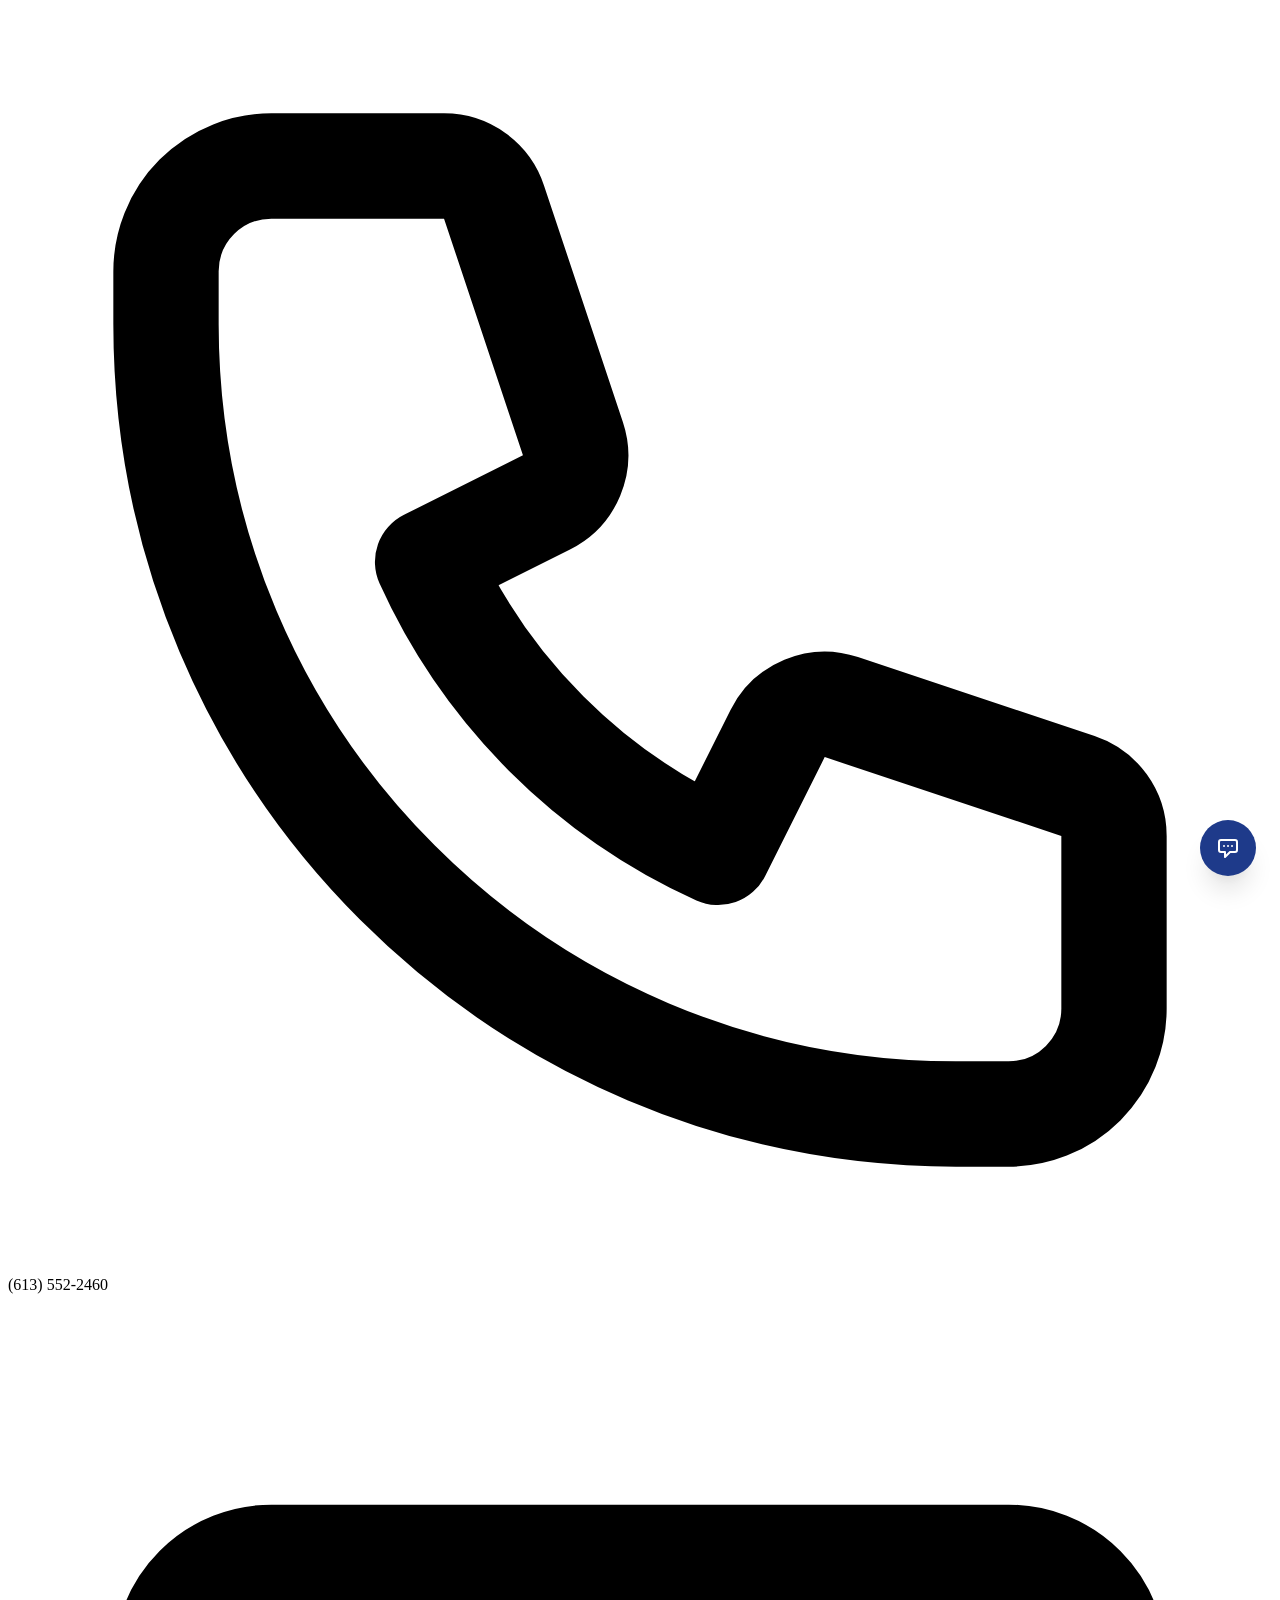
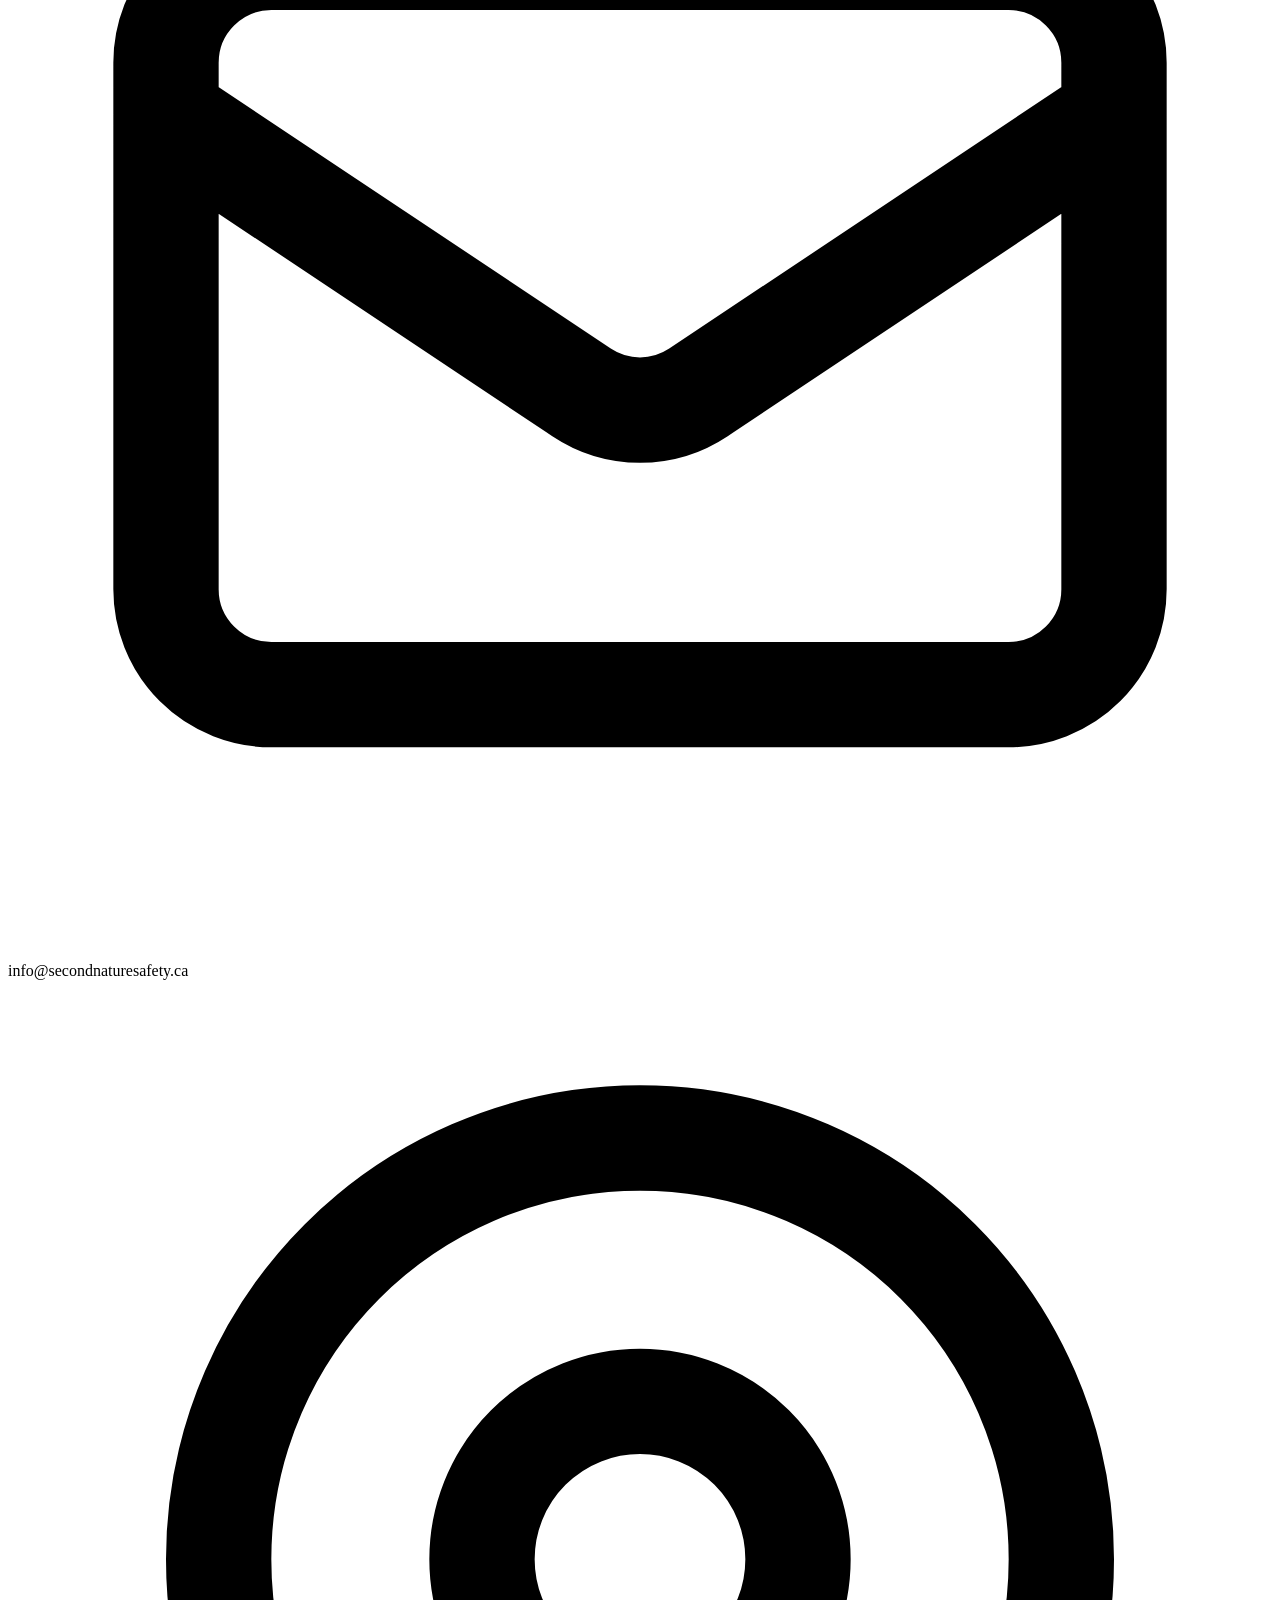
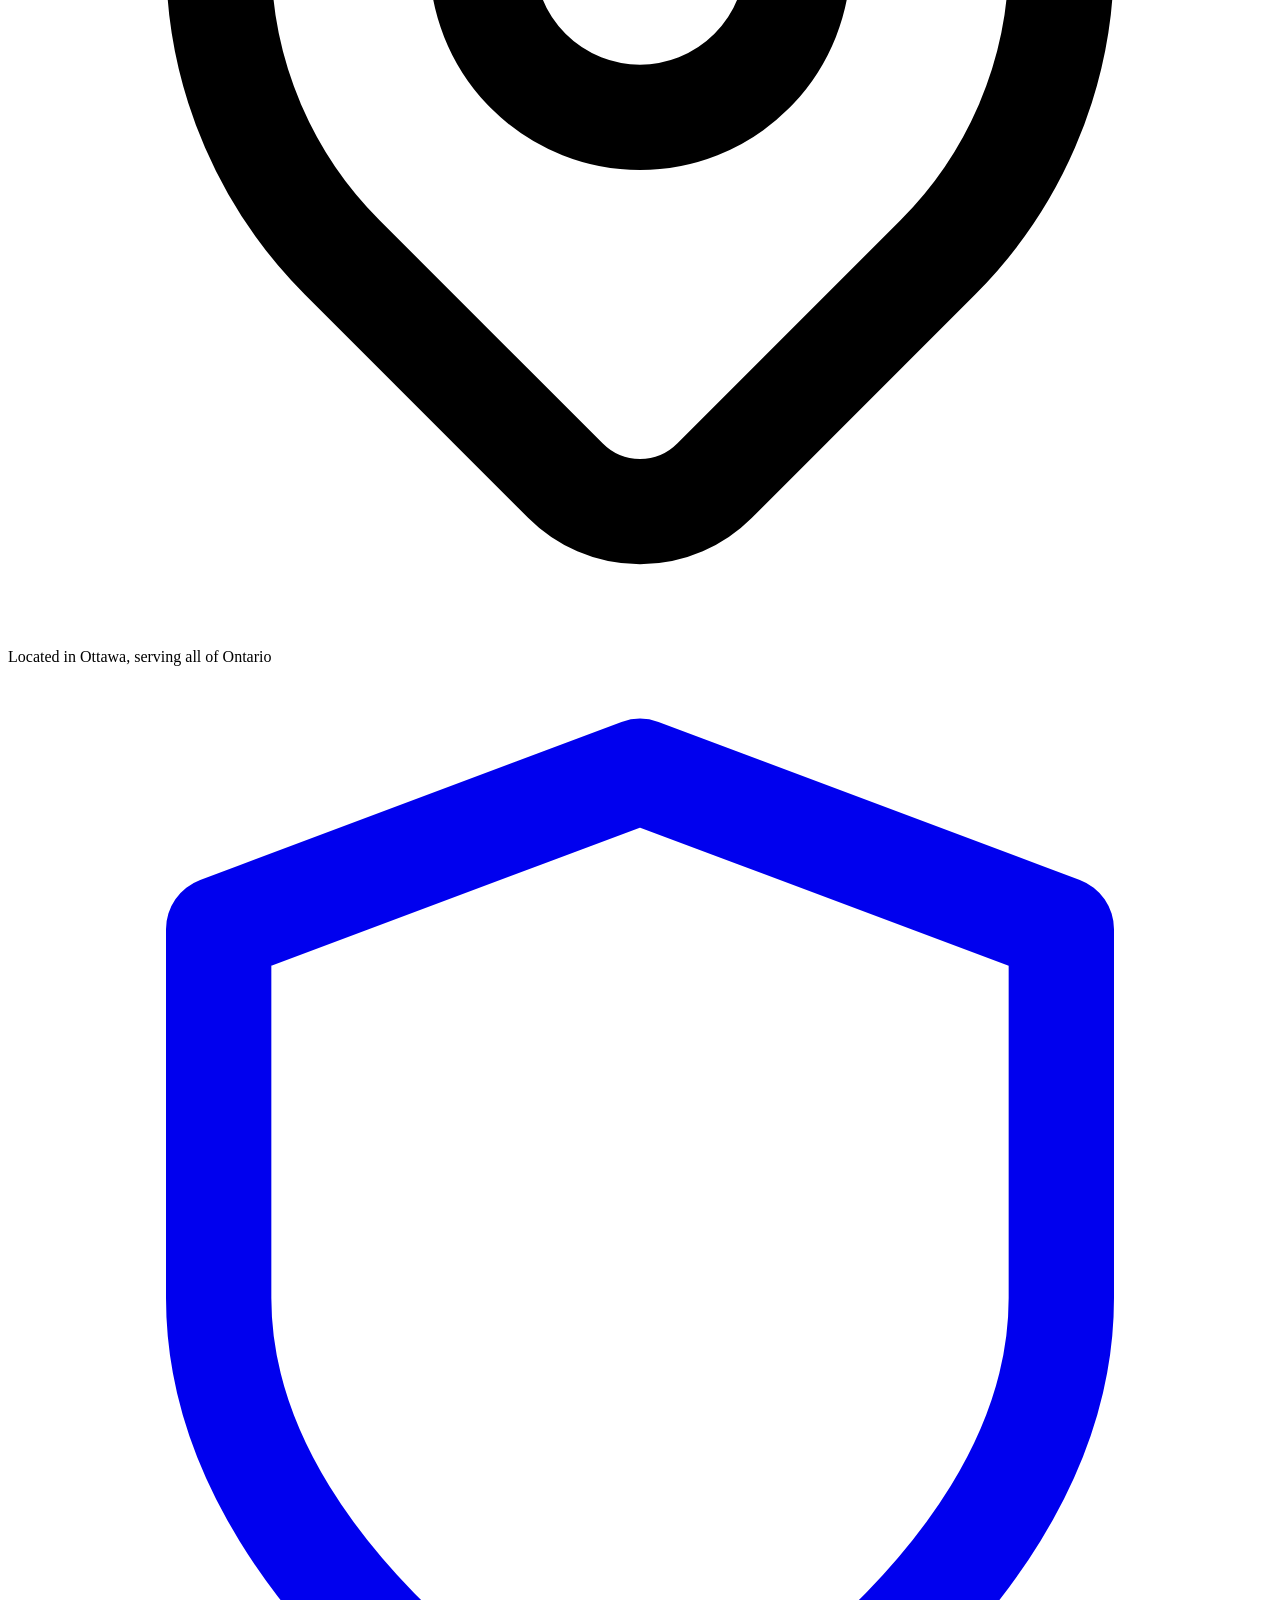
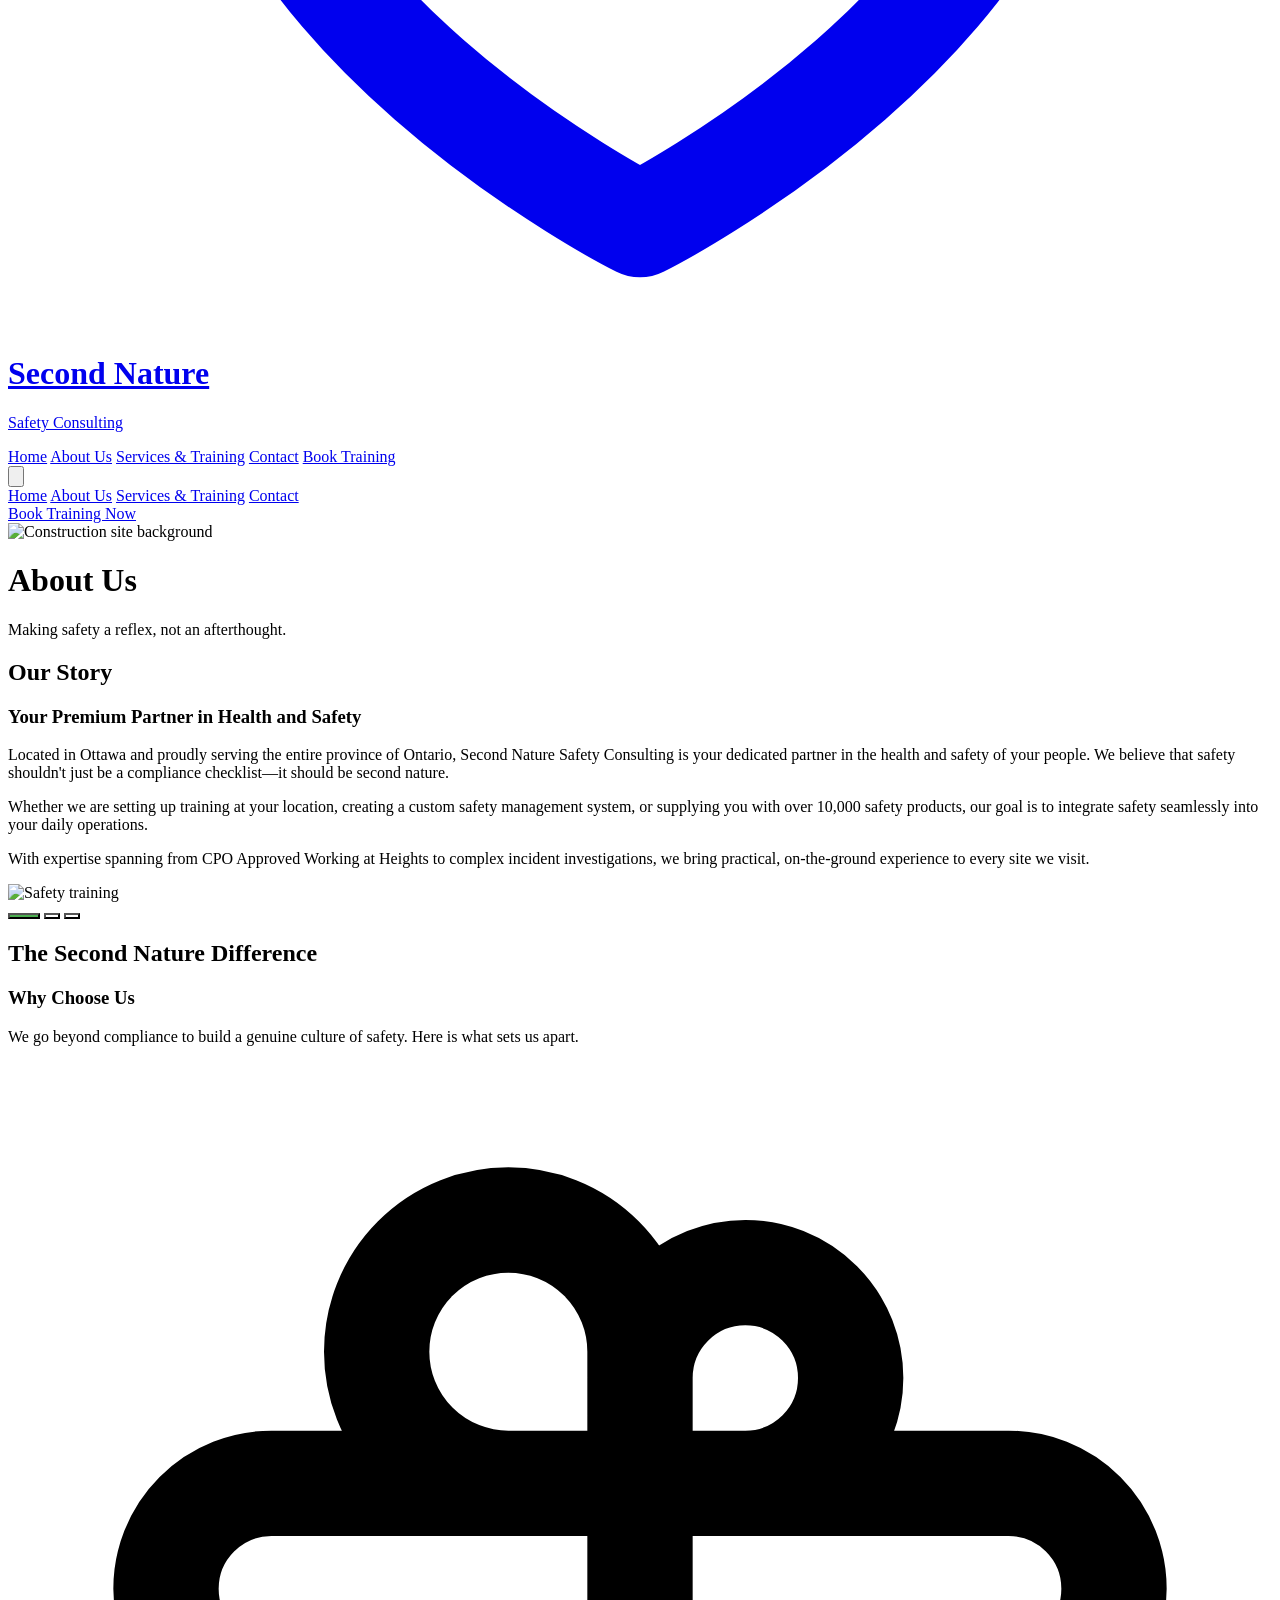
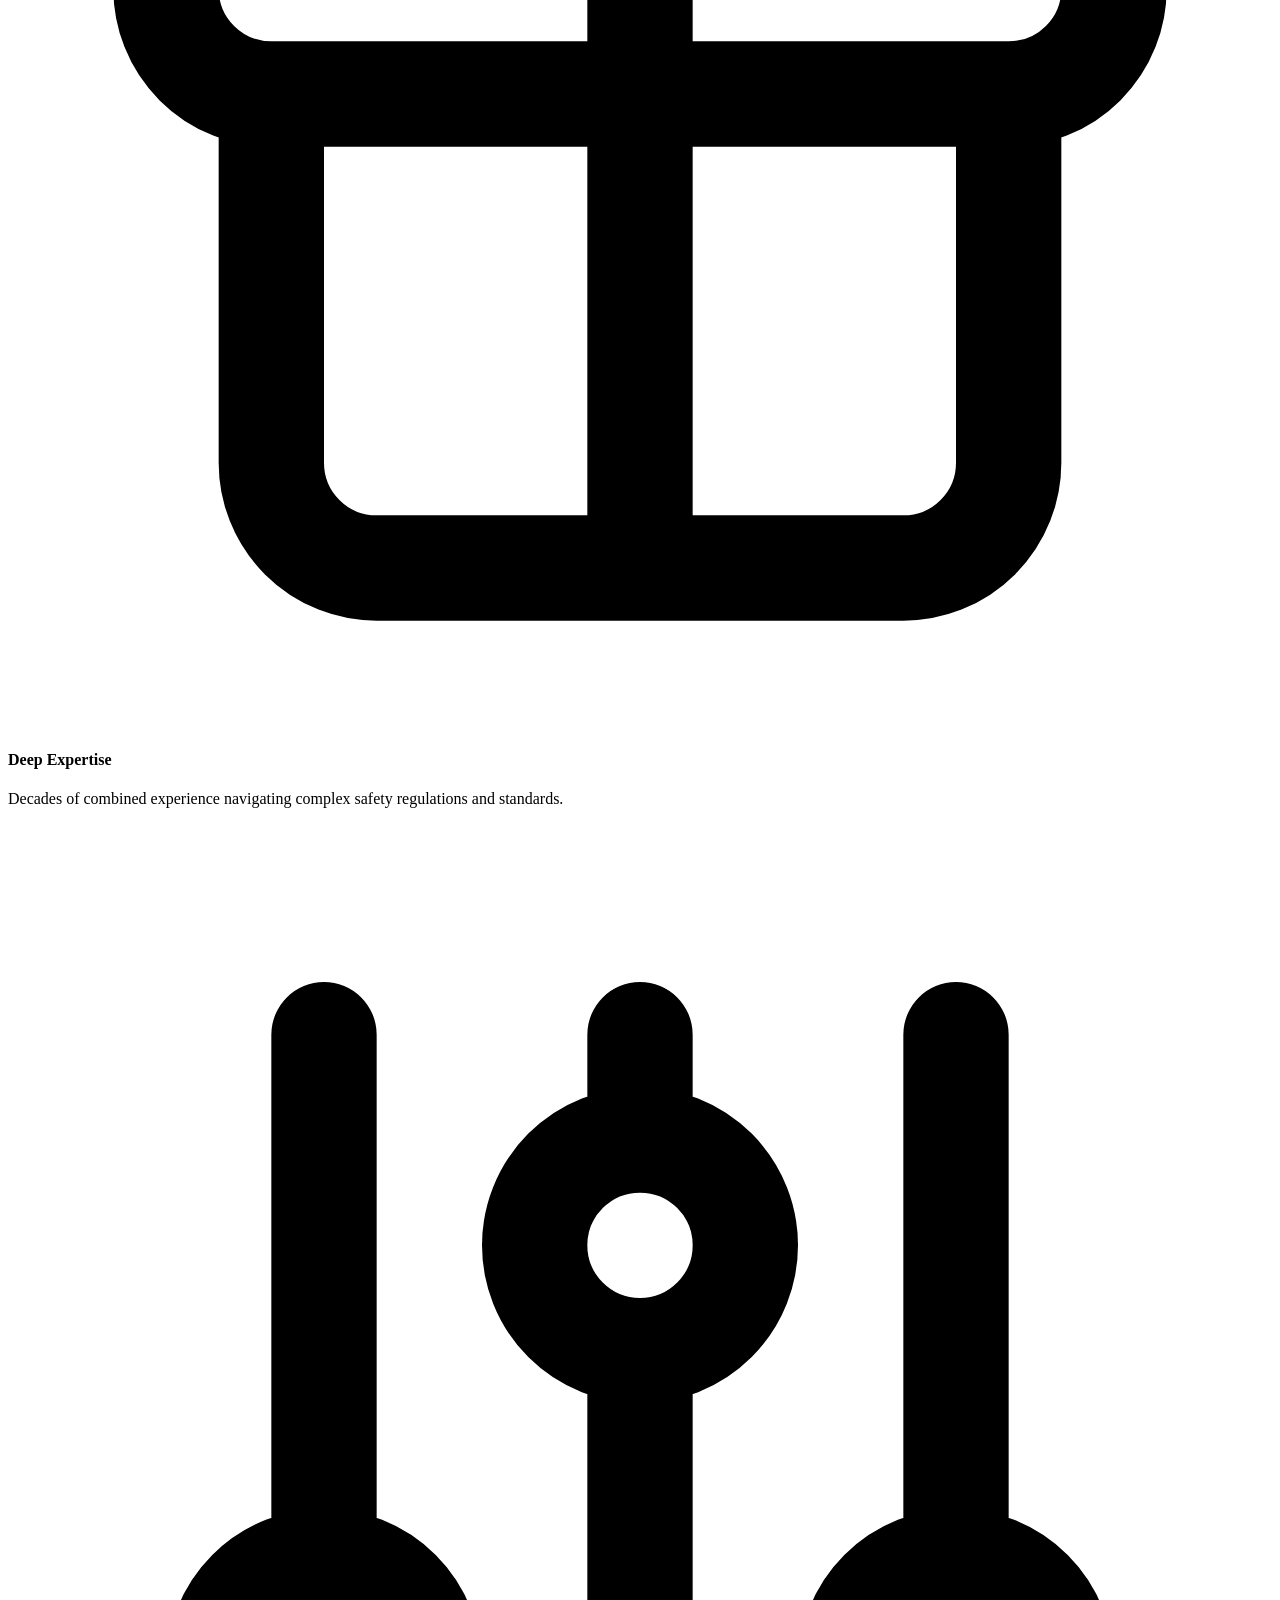
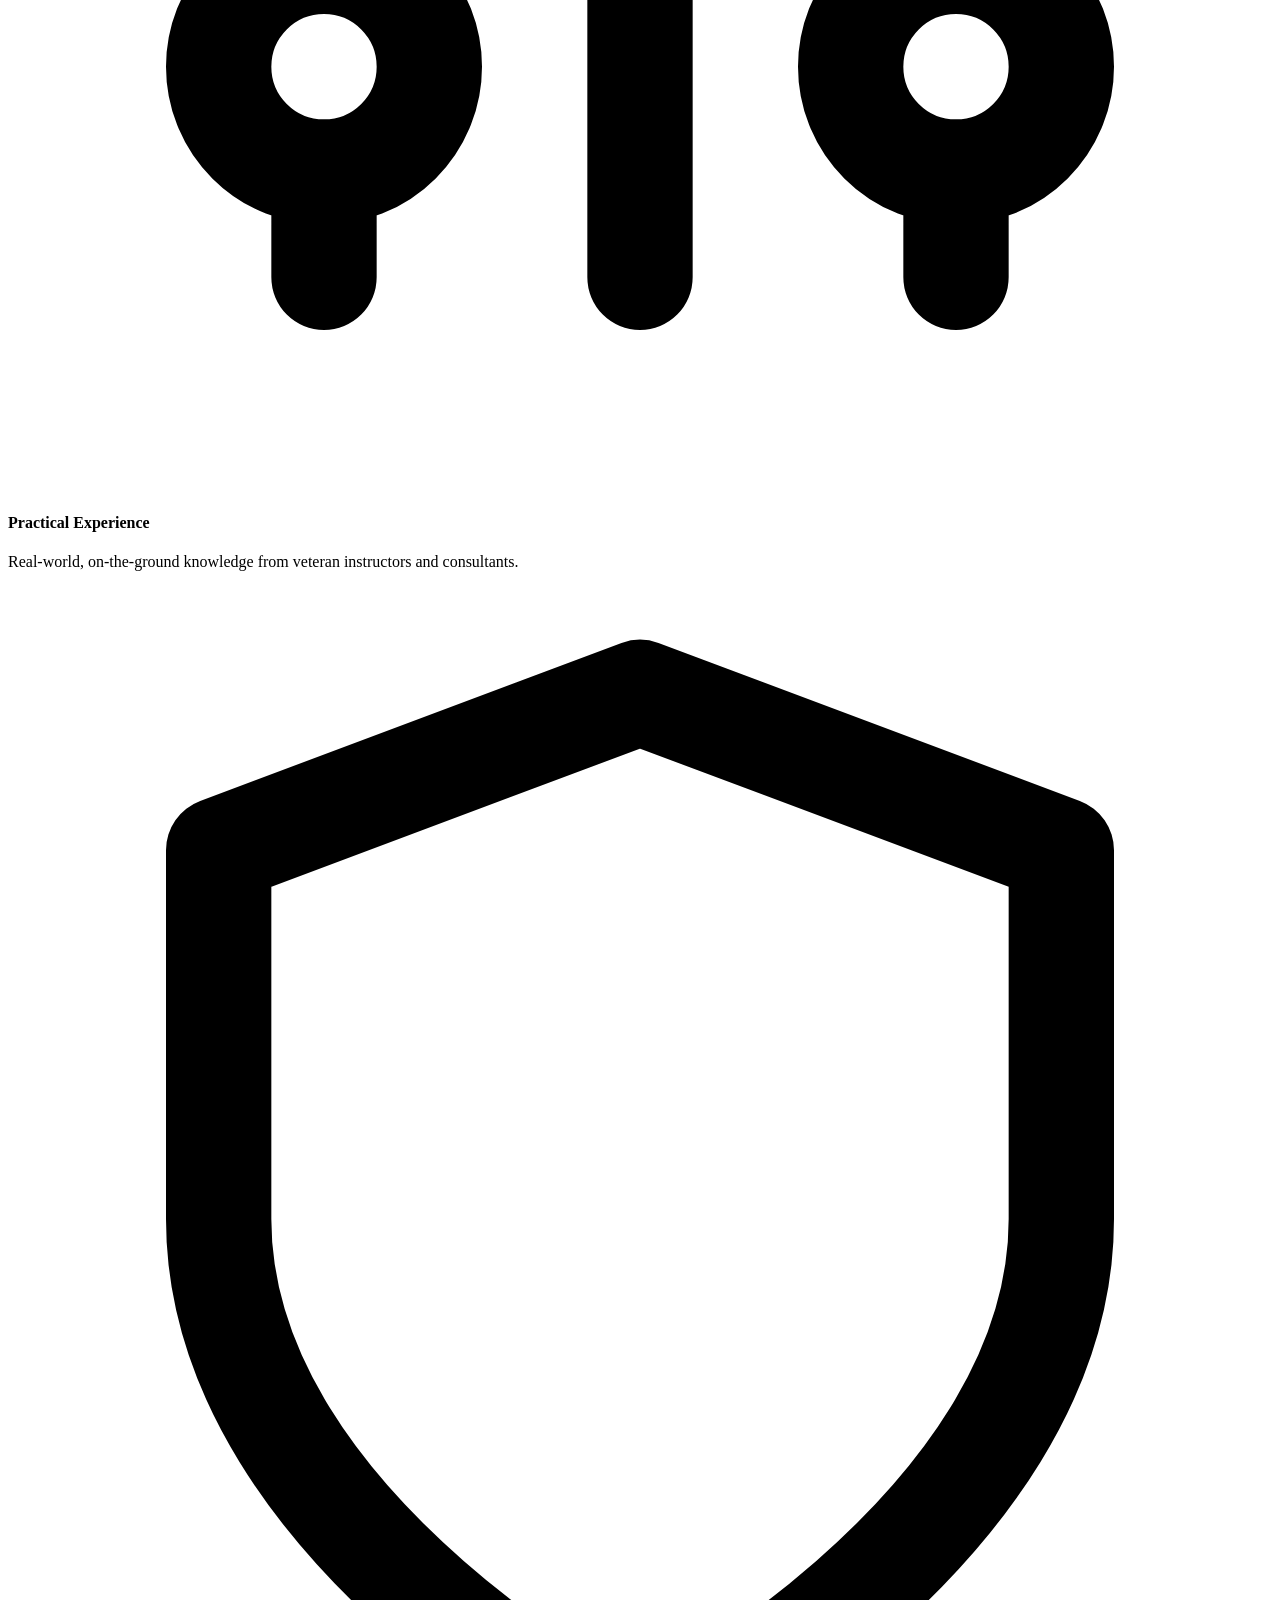
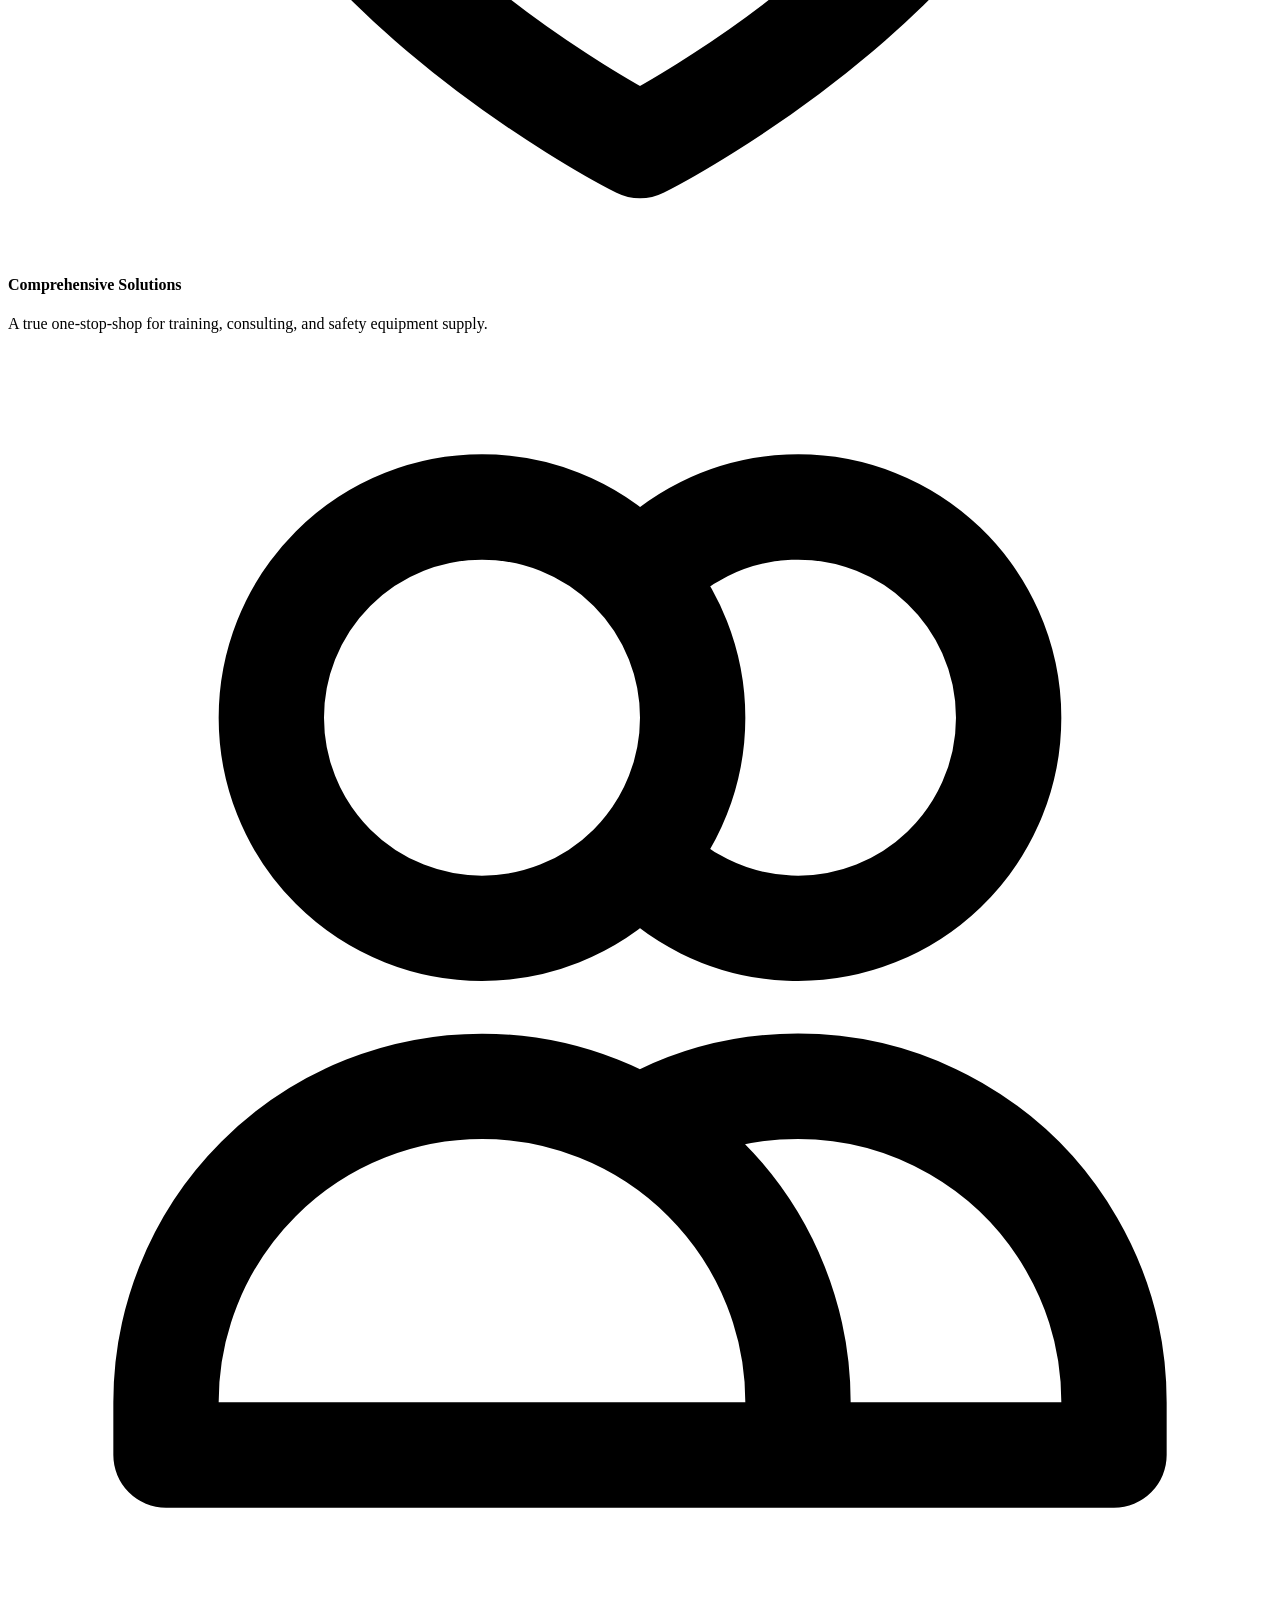
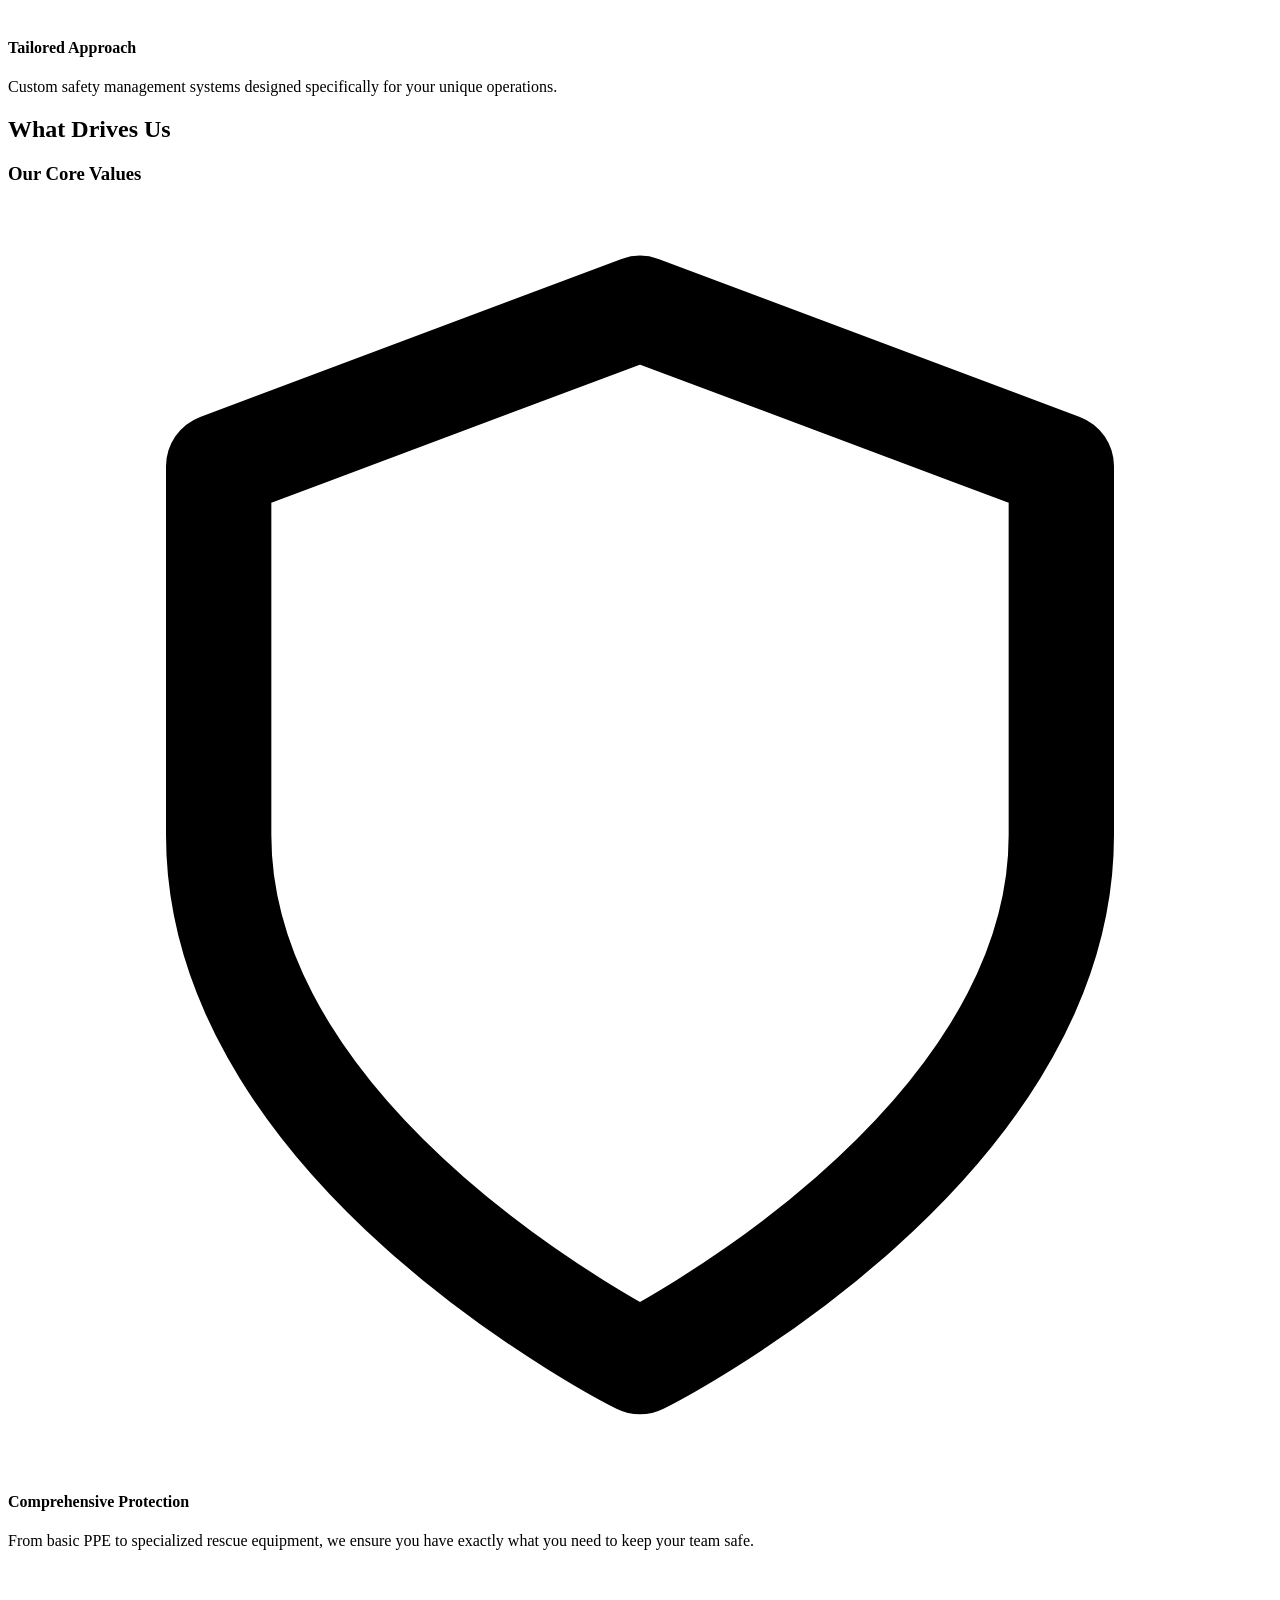
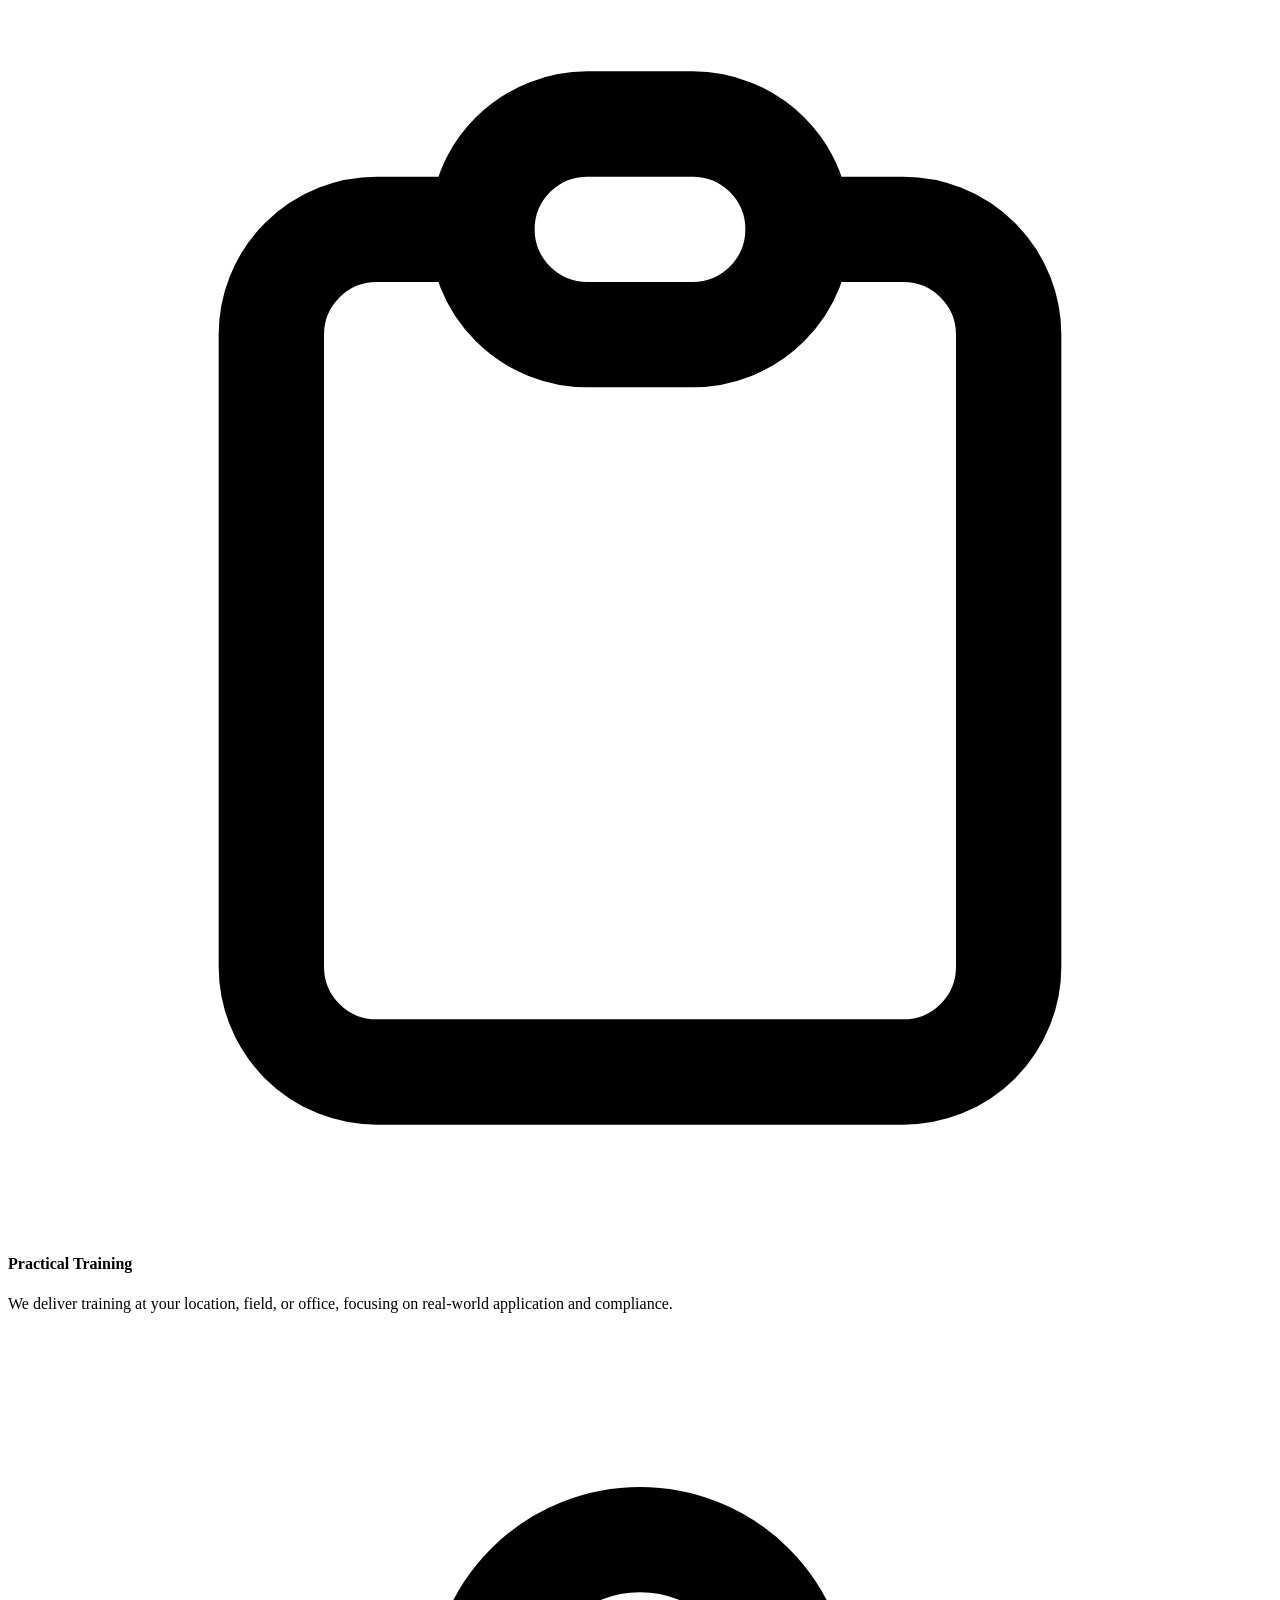
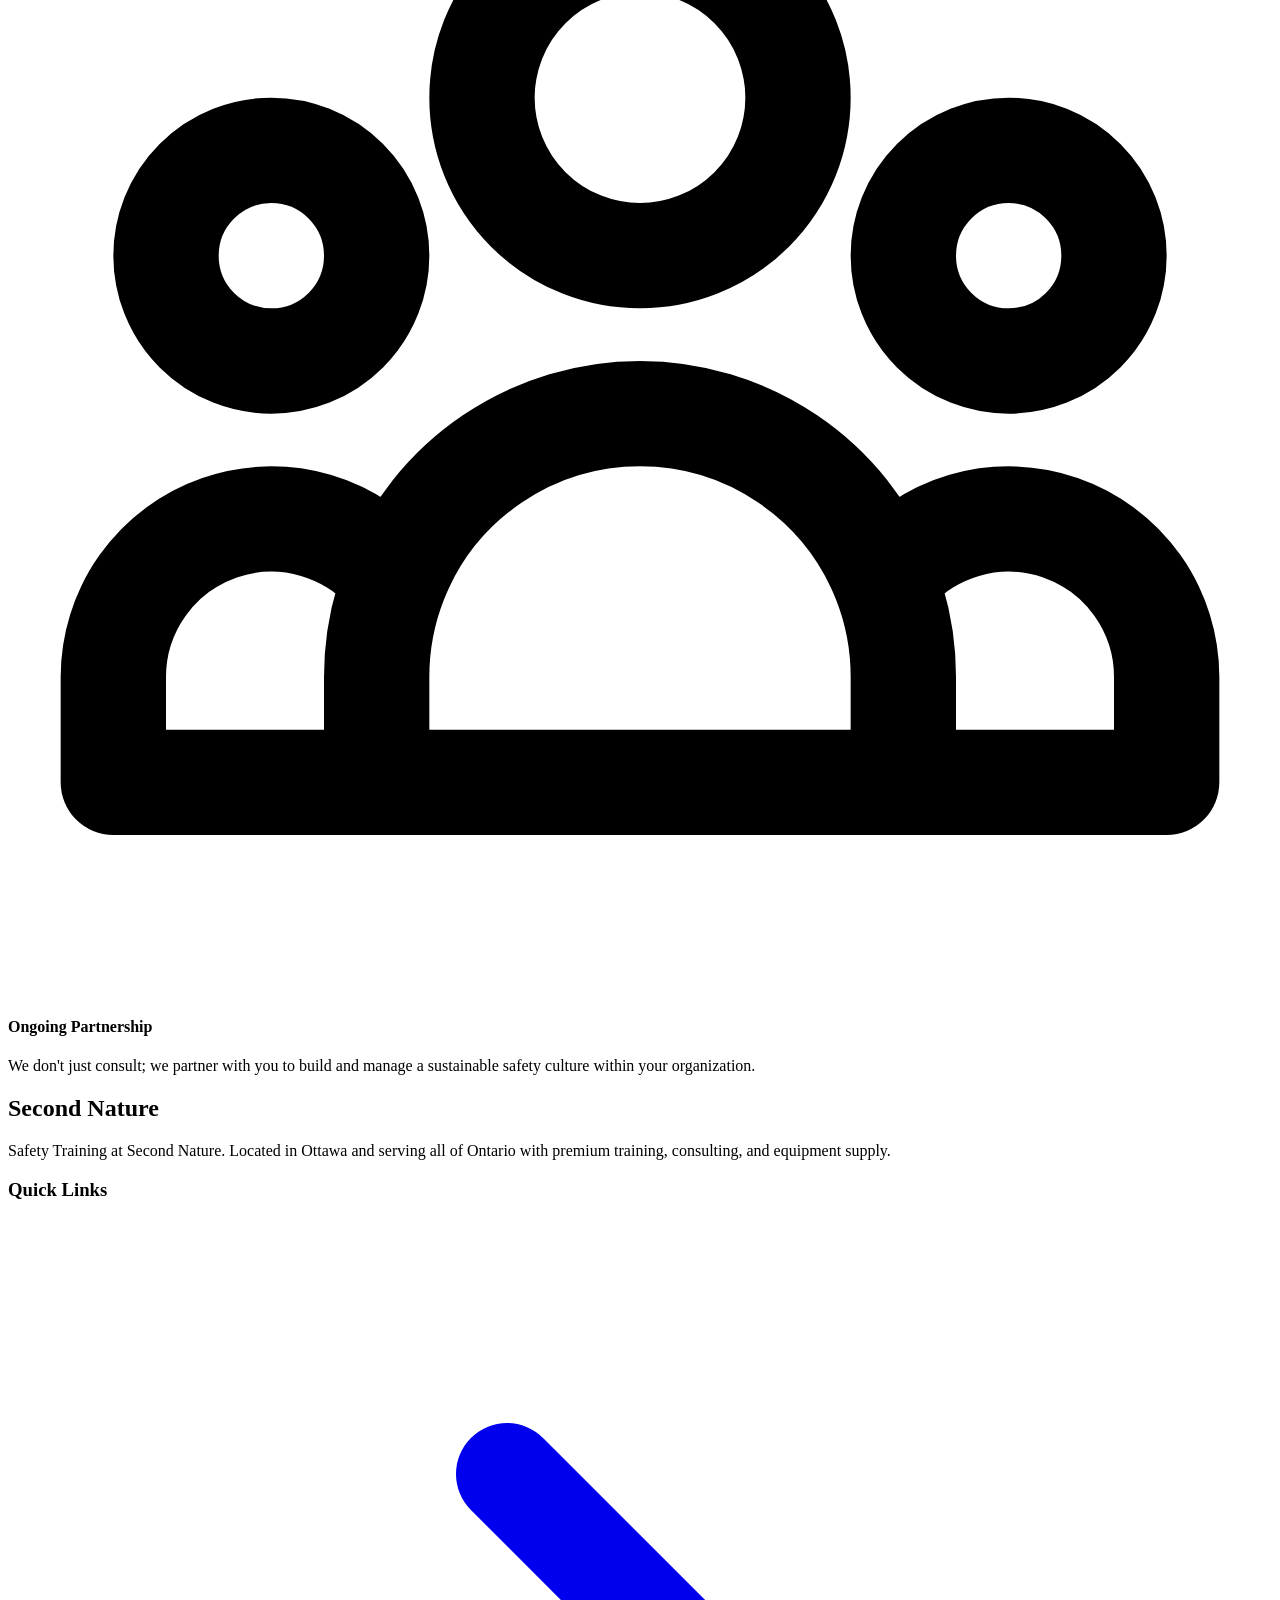
==== commit e296d80a: "Fix mobile menu scroll close, update form redirects" ====
--- a/about.html
+++ b/about.html
@@ -3,11 +3,17 @@
 <head>
   <meta charset="UTF-8">
   <meta name="viewport" content="width=device-width, initial-scale=1.0">
-  <title>2nd Nature Safety – About Us</title>
+  <title>About Us – Second Nature Safety</title>
+  <meta name="description" content="Learn about Second Nature Safety – your premium partner in health and safety training, consulting, and equipment supply across Ontario.">
+  <meta property="og:title" content="About Us – Second Nature Safety">
+  <meta property="og:description" content="Your trusted partner for safety training and consulting in Ottawa and all of Ontario.">
+  <meta property="og:image" content="https://placehold.co/1200x630/1E3A8A/white?text=Second+Nature+Safety">
+  <meta name="twitter:card" content="summary_large_image">
   <!-- Tailwind CSS CDN -->
   <script src="https://cdn.tailwindcss.com"></script>
   <!-- Custom CSS -->
   <link rel="stylesheet" href="assets/css/style.css">
+  <link rel="icon" type="image/png" href="assets/images/favicon.png">
 </head>
 <body class="font-sans antialiased">
 
@@ -21,7 +27,7 @@
       </span>
       <span class="flex items-center">
         <svg class="w-4 h-4 mr-2 text-[#4CAF50]" fill="none" stroke="currentColor" viewBox="0 0 24 24"><path stroke-linecap="round" stroke-linejoin="round" stroke-width="2" d="M3 8l7.89 5.26a2 2 0 002.22 0L21 8M5 19h14a2 2 0 002-2V7a2 2 0 00-2-2H5a2 2 0 00-2 2v10a2 2 0 002 2z"/></svg>
-        info@2ndnaturesafety.ca
+        info@secondnaturesafety.ca
       </span>
     </div>
     <div class="flex items-center">
@@ -44,7 +50,7 @@
           <svg class="w-6 h-6 text-[#0B2A4A] relative z-10" fill="none" stroke="currentColor" viewBox="0 0 24 24"><path stroke-linecap="round" stroke-linejoin="round" stroke-width="2" d="M12 22s8-4 8-10V5l-8-3-8 3v7c0 6 8 10 8 10z"/></svg>
         </div>
         <div>
-          <h1 class="font-bold text-xl sm:text-2xl text-[#0B2A4A] leading-none tracking-tight">2nd Nature</h1>
+          <h1 class="font-bold text-xl sm:text-2xl text-[#0B2A4A] leading-none tracking-tight">Second Nature</h1>
           <p class="text-[10px] sm:text-xs font-semibold text-slate-500 uppercase tracking-widest mt-1">Safety Consulting</p>
         </div>
       </a>
@@ -110,7 +116,7 @@
           <h3 class="text-4xl md:text-5xl font-bold text-[#0B2A4A] mb-8 leading-tight">Your Premium Partner in Health and Safety</h3>
           <div class="space-y-6 text-slate-600 text-lg leading-relaxed font-light">
             <p>
-              Located in Ottawa and proudly serving the entire province of Ontario, 2nd Nature Safety Consulting is your dedicated partner in the health and safety of your people. We believe that safety shouldn't just be a compliance checklist—it should be first nature.
+              Located in Ottawa and proudly serving the entire province of Ontario, Second Nature Safety Consulting is your dedicated partner in the health and safety of your people. We believe that safety shouldn't just be a compliance checklist—it should be second nature.
             </p>
             <p>
               Whether we are setting up training at your location, creating a custom safety management system, or supplying you with over 10,000 safety products, our goal is to integrate safety seamlessly into your daily operations.
@@ -147,7 +153,7 @@
     <div class="absolute top-0 right-0 w-1/2 h-full bg-[#1E3A8A]/5 skew-x-12 translate-x-1/4"></div>
     <div class="max-w-7xl mx-auto px-4 sm:px-6 lg:px-8 relative z-10">
       <div class="text-center mb-16">
-        <h2 class="text-[#4CAF50] font-semibold tracking-widest uppercase text-sm mb-4">The 2nd Nature Difference</h2>
+        <h2 class="text-[#4CAF50] font-semibold tracking-widest uppercase text-sm mb-4">The Second Nature Difference</h2>
         <h3 class="text-4xl md:text-5xl font-bold mb-6">Why Choose Us</h3>
         <p class="text-slate-300 text-lg max-w-2xl mx-auto font-light">
           We go beyond compliance to build a genuine culture of safety. Here is what sets us apart.
@@ -242,10 +248,10 @@
             <div class="absolute bottom-0 left-0 w-1/2 h-1/2 bg-[#4CAF50]"></div>
             <div class="absolute bottom-0 right-0 w-1/2 h-1/2 bg-[#1E3A8A]"></div>
           </div>
-          <h2 class="font-bold text-2xl text-white">2nd Nature</h2>
+          <h2 class="font-bold text-2xl text-white">Second Nature</h2>
         </div>
         <p class="text-sm text-slate-400 leading-relaxed">
-           Training Safety at Second Nature. Located in Ottawa and serving all of Ontario with premium training, consulting, and equipment supply.
+          Safety Training at Second Nature. Located in Ottawa and serving all of Ontario with premium training, consulting, and equipment supply.
         </p>
       </div>
       <!-- Quick Links -->
@@ -270,7 +276,7 @@
           <li class="text-sm text-slate-400 flex items-center"><svg class="w-4 h-4 mr-1 opacity-50" fill="none" stroke="currentColor" viewBox="0 0 24 24"><path stroke-linecap="round" stroke-linejoin="round" stroke-width="2" d="M9 5l7 7-7 7"/></svg> Incident Investigations</li>
         </ul>
       </div>
-      <!-- Contact -->
+       <!-- Contact -->
       <div>
         <h3 class="font-semibold text-white text-lg mb-4">Contact Us</h3>
         <ul class="space-y-4">
@@ -284,33 +290,38 @@
           </li>
           <li class="flex items-center">
             <svg class="w-5 h-5 text-[#4CAF50] mr-3 shrink-0" fill="none" stroke="currentColor" viewBox="0 0 24 24"><path stroke-linecap="round" stroke-linejoin="round" stroke-width="2" d="M3 8l7.89 5.26a2 2 0 002.22 0L21 8M5 19h14a2 2 0 002-2V7a2 2 0 00-2-2H5a2 2 0 00-2 2v10a2 2 0 002 2z"/></svg>
-            <span class="text-sm">info@2ndnaturesafety.ca</span>
+            <span class="text-sm">info@secondnaturesafety.ca</span>
           </li>
         </ul>
       </div>
     </div>
-    <div class="border-t border-slate-800 pt-8 flex flex-col md:flex-row justify-between items-center">
-      <p class="text-xs text-slate-500 mb-4 md:mb-0">
-        &copy; <span id="current-year"></span> 2nd Nature Safety Consulting. All rights reserved.
-      </p>
+    <div class="border-t border-slate-800 pt-8 flex flex-col lg:flex-row justify-between items-center gap-4 lg:gap-0">
+      <div class="text-xs text-slate-500 text-center lg:text-left">
+        &copy; <span id="current-year"></span> Second Nature Safety Consulting. All rights reserved.
+      </div>
       <div class="flex space-x-6 text-xs text-slate-500">
         <a href="#" class="hover:text-white transition-colors">Privacy Policy</a>
         <a href="#" class="hover:text-white transition-colors">Terms of Service</a>
       </div>
-    </div>
-     <!-- Bakal Digital Credit added here -->
-    <div class="text-center text-sm text-slate-500 mt-6">
-      Design & Development by <a href="https://bakaltech.github.io/bakal-digital/" target="_blank" rel="noopener noreferrer" class="text-[#4CAF50] hover:underline">Bakal Digital</a>
-    </div>
+      <div class="text-xs text-slate-500 text-center lg:text-right">
+        Design & Development by <a href="https://bakaltech.github.io/bakal-digital/" target="_blank" rel="noopener noreferrer" class="text-[#4CAF50] hover:underline transition-colors">Bakal Digital</a>
+      </div>
+    </div>
+  </div>
 </footer>
 
 <!-- Scripts -->
-<script src="assets/js/main.js"></script>
 <script>
-  // Initialize carousel on about page
+  // Course pre-selection from URL parameter
   document.addEventListener('DOMContentLoaded', function() {
-    if (document.getElementById('about-carousel')) {
-      initCarousel();
+    const urlParams = new URLSearchParams(window.location.search);
+    const course = urlParams.get('course');
+    const courseSelect = document.getElementById('course-select');
+    if (course && courseSelect) {
+      const optionExists = Array.from(courseSelect.options).some(opt => opt.value === course);
+      if (optionExists) {
+        courseSelect.value = course;
+      }
     }
   });
 </script>
@@ -323,7 +334,6 @@
 </button>
 
 <div id="chatbot-container">
-  <!-- Header -->
   <div class="chatbot-header">
     <div class="chatbot-header-left">
       <div class="chatbot-avatar">
@@ -343,14 +353,14 @@
     </button>
   </div>
 
-  <!-- Messages -->
   <div id="chatbot-messages" class="chatbot-messages"></div>
 
-  <!-- FAQ Footer -->
   <div class="chatbot-footer">
     <div class="chatbot-footer-label">Suggested Questions</div>
     <div id="chatbot-faqs" class="chatbot-faqs"></div>
   </div>
 </div>
+<script src="assets/js/main.js"></script>
+<script src="assets/js/chatbot.js"></script>
 </body>
 </html>
--- a/assets/css/style.css
+++ b/assets/css/style.css
@@ -69,14 +69,6 @@
   box-shadow: 0 4px 6px -1px rgba(0, 0, 0, 0.1);
   padding-top: 0.75rem !important;
   padding-bottom: 0.75rem !important;
-}
-
-/* Mobile menu */
-#mobile-menu.hidden {
-  display: none;
-}
-#mobile-menu:not(.hidden) {
-  display: block;
 }
 
 /* Star fill for testimonials */
@@ -355,4 +347,26 @@
   max-width: 100%;
   max-height: 100%;
   object-fit: contain;
+}
+
+/* Typing dots animation for chatbot */
+.typing-dots {
+  display: flex;
+  align-items: center;
+  gap: 4px;
+  padding: 8px 12px;
+}
+.typing-dots span {
+  width: 8px;
+  height: 8px;
+  background-color: #1E3A8A;
+  border-radius: 50%;
+  opacity: 0.6;
+  animation: typing 1.4s infinite;
+}
+.typing-dots span:nth-child(2) { animation-delay: 0.2s; }
+.typing-dots span:nth-child(3) { animation-delay: 0.4s; }
+@keyframes typing {
+  0%, 60%, 100% { transform: translateY(0); opacity: 0.6; }
+  30% { transform: translateY(-4px); opacity: 1; }
 }
